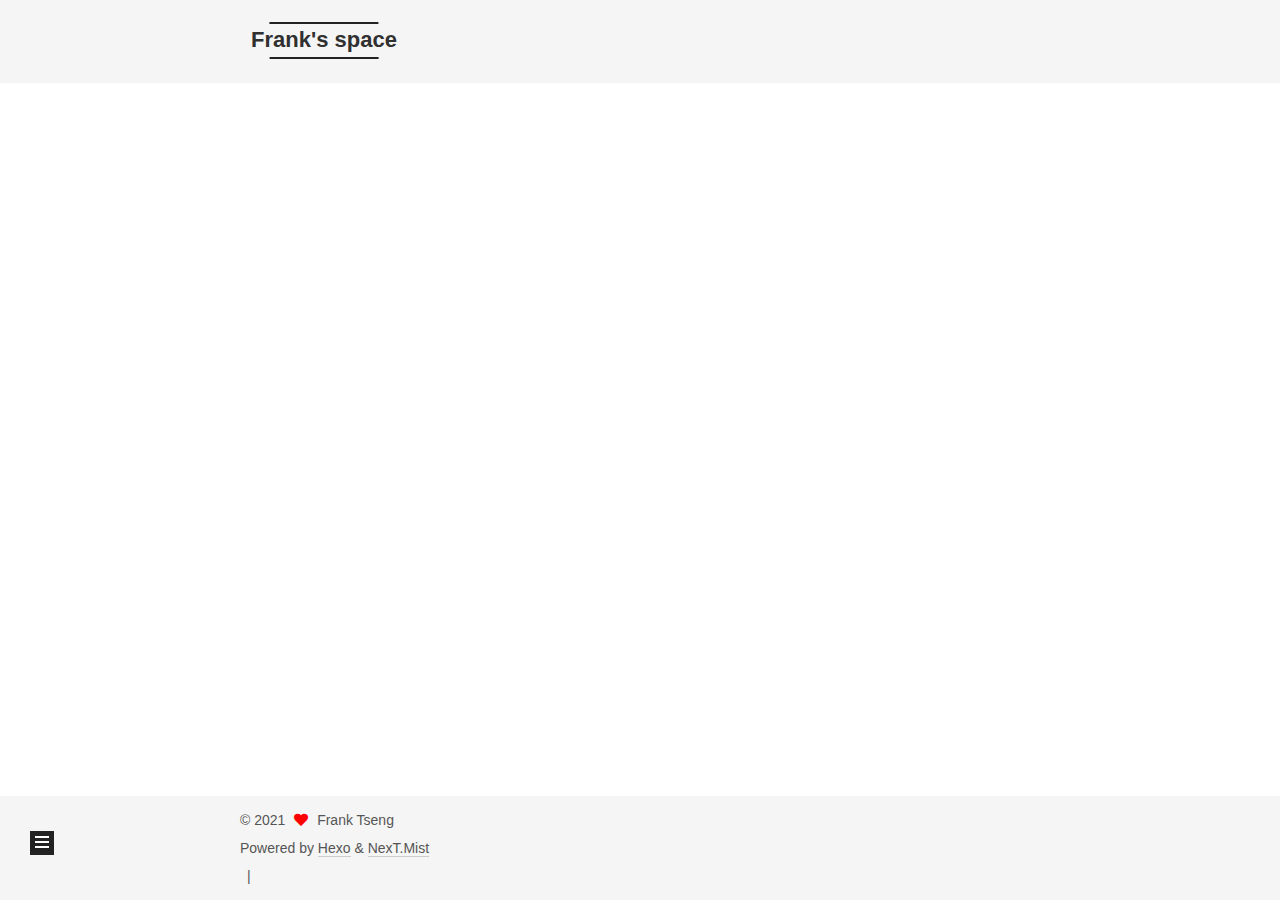
==== archives/index.html @ 92c9e151 "Site updated: 2021-04-05 23:07:37" ====
<!DOCTYPE html>
<html lang="en">
<head>
  <meta charset="UTF-8">
<meta name="viewport" content="width=device-width, initial-scale=1, maximum-scale=2">
<meta name="theme-color" content="#222">
<meta name="generator" content="Hexo 5.4.0">
  <link rel="apple-touch-icon" sizes="180x180" href="/images/apple-touch-icon-next.png">
  <link rel="icon" type="image/png" sizes="32x32" href="/images/favicon-32x32-next.png">
  <link rel="icon" type="image/png" sizes="16x16" href="/images/favicon-16x16-next.png">
  <link rel="mask-icon" href="/images/logo.svg" color="#222">

<link rel="stylesheet" href="/css/main.css">


<link rel="stylesheet" href="/lib/font-awesome/css/all.min.css">

<script id="hexo-configurations">
    var NexT = window.NexT || {};
    var CONFIG = {"hostname":"example.com","root":"/","scheme":"Mist","version":"7.8.0","exturl":false,"sidebar":{"position":"left","display":"post","padding":18,"offset":12,"onmobile":false},"copycode":{"enable":false,"show_result":false,"style":null},"back2top":{"enable":true,"sidebar":false,"scrollpercent":false},"bookmark":{"enable":false,"color":"#222","save":"auto"},"fancybox":false,"mediumzoom":false,"lazyload":false,"pangu":false,"comments":{"style":"tabs","active":true,"storage":true,"lazyload":false,"nav":null},"algolia":{"hits":{"per_page":10},"labels":{"input_placeholder":"Search for Posts","hits_empty":"We didn't find any results for the search: ${query}","hits_stats":"${hits} results found in ${time} ms"}},"localsearch":{"enable":true,"trigger":"auto","top_n_per_article":1,"unescape":false,"preload":false},"motion":{"enable":true,"async":false,"transition":{"post_block":"fadeIn","post_header":"slideDownIn","post_body":"slideDownIn","coll_header":"slideLeftIn","sidebar":"slideUpIn"}},"path":"search.xml"};
  </script>

  <meta property="og:type" content="website">
<meta property="og:title" content="Frank&#39;s space">
<meta property="og:url" content="http://example.com/archives/index.html">
<meta property="og:site_name" content="Frank&#39;s space">
<meta property="og:locale" content="en_US">
<meta property="article:author" content="Frank Tseng">
<meta name="twitter:card" content="summary">

<link rel="canonical" href="http://example.com/archives/">


<script id="page-configurations">
  // https://hexo.io/docs/variables.html
  CONFIG.page = {
    sidebar: "",
    isHome : false,
    isPost : false,
    lang   : 'en'
  };
</script>

  <title>Archive | Frank's space</title>
  






  <noscript>
  <style>
  .use-motion .brand,
  .use-motion .menu-item,
  .sidebar-inner,
  .use-motion .post-block,
  .use-motion .pagination,
  .use-motion .comments,
  .use-motion .post-header,
  .use-motion .post-body,
  .use-motion .collection-header { opacity: initial; }

  .use-motion .site-title,
  .use-motion .site-subtitle {
    opacity: initial;
    top: initial;
  }

  .use-motion .logo-line-before i { left: initial; }
  .use-motion .logo-line-after i { right: initial; }
  </style>
</noscript>

</head>

<body itemscope itemtype="http://schema.org/WebPage">
  <div class="container use-motion">
    <div class="headband"></div>

    <header class="header" itemscope itemtype="http://schema.org/WPHeader">
      <div class="header-inner"><div class="site-brand-container">
  <div class="site-nav-toggle">
    <div class="toggle" aria-label="Toggle navigation bar">
      <span class="toggle-line toggle-line-first"></span>
      <span class="toggle-line toggle-line-middle"></span>
      <span class="toggle-line toggle-line-last"></span>
    </div>
  </div>

  <div class="site-meta">

    <a href="/" class="brand" rel="start">
      <span class="logo-line-before"><i></i></span>
      <h1 class="site-title">Frank's space</h1>
      <span class="logo-line-after"><i></i></span>
    </a>
  </div>

  <div class="site-nav-right">
    <div class="toggle popup-trigger">
        <i class="fa fa-search fa-fw fa-lg"></i>
    </div>
  </div>
</div>




<nav class="site-nav">
  <ul id="menu" class="main-menu menu">
        <li class="menu-item menu-item-home">

    <a href="/" rel="section"><i class="fa fa-home fa-fw"></i>Home</a>

  </li>
        <li class="menu-item menu-item-about">

    <a href="/about/" rel="section"><i class="fa fa-user fa-fw"></i>About</a>

  </li>
        <li class="menu-item menu-item-tags">

    <a href="/tags/" rel="section"><i class="fa fa-tags fa-fw"></i>Tags</a>

  </li>
        <li class="menu-item menu-item-categories">

    <a href="/categories/" rel="section"><i class="fa fa-th fa-fw"></i>Categories</a>

  </li>
        <li class="menu-item menu-item-archives">

    <a href="/archives/" rel="section"><i class="fa fa-archive fa-fw"></i>Archives</a>

  </li>
      <li class="menu-item menu-item-search">
        <a role="button" class="popup-trigger"><i class="fa fa-search fa-fw"></i>Search
        </a>
      </li>
  </ul>
</nav>



  <div class="search-pop-overlay">
    <div class="popup search-popup">
        <div class="search-header">
  <span class="search-icon">
    <i class="fa fa-search"></i>
  </span>
  <div class="search-input-container">
    <input autocomplete="off" autocapitalize="off"
           placeholder="Searching..." spellcheck="false"
           type="search" class="search-input">
  </div>
  <span class="popup-btn-close">
    <i class="fa fa-times-circle"></i>
  </span>
</div>
<div id="search-result">
  <div id="no-result">
    <i class="fa fa-spinner fa-pulse fa-5x fa-fw"></i>
  </div>
</div>

    </div>
  </div>

</div>
    </header>

    
  <div class="back-to-top">
    <i class="fa fa-arrow-up"></i>
    <span>0%</span>
  </div>


    <main class="main">
      <div class="main-inner">
        <div class="content-wrap">
          

          <div class="content archive">
            

  
  
  
  <div class="post-block">
    <div class="posts-collapse">
      <div class="collection-title">
        <span class="collection-header">Um..! 1 post. Keep on posting.</span>
      </div>

      
    <div class="collection-year">
      <span class="collection-header">2021</span>
    </div>

  <article itemscope itemtype="http://schema.org/Article">
    <header class="post-header">

      <div class="post-meta">
        <time itemprop="dateCreated"
              datetime="2021-04-03T23:40:06+08:00"
              content="2021-04-03">
          04-03
        </time>
      </div>

      <div class="post-title">
          <a class="post-title-link" href="/2021/04/03/hello-world/" itemprop="url">
            <span itemprop="name">Hello World</span>
          </a>
      </div>

    </header>
  </article>


    </div>
  </div>
  
  
  

  



          </div>
          

<script>
  window.addEventListener('tabs:register', () => {
    let { activeClass } = CONFIG.comments;
    if (CONFIG.comments.storage) {
      activeClass = localStorage.getItem('comments_active') || activeClass;
    }
    if (activeClass) {
      let activeTab = document.querySelector(`a[href="#comment-${activeClass}"]`);
      if (activeTab) {
        activeTab.click();
      }
    }
  });
  if (CONFIG.comments.storage) {
    window.addEventListener('tabs:click', event => {
      if (!event.target.matches('.tabs-comment .tab-content .tab-pane')) return;
      let commentClass = event.target.classList[1];
      localStorage.setItem('comments_active', commentClass);
    });
  }
</script>

        </div>
          
  
  <div class="toggle sidebar-toggle">
    <span class="toggle-line toggle-line-first"></span>
    <span class="toggle-line toggle-line-middle"></span>
    <span class="toggle-line toggle-line-last"></span>
  </div>

  <aside class="sidebar">
    <div class="sidebar-inner">

      <ul class="sidebar-nav motion-element">
        <li class="sidebar-nav-toc">
          Table of Contents
        </li>
        <li class="sidebar-nav-overview">
          Overview
        </li>
      </ul>

      <!--noindex-->
      <div class="post-toc-wrap sidebar-panel">
      </div>
      <!--/noindex-->

      <div class="site-overview-wrap sidebar-panel">
        <div class="site-author motion-element" itemprop="author" itemscope itemtype="http://schema.org/Person">
  <p class="site-author-name" itemprop="name">Frank Tseng</p>
  <div class="site-description" itemprop="description"></div>
</div>
<div class="site-state-wrap motion-element">
  <nav class="site-state">
      <div class="site-state-item site-state-posts">
          <a href="/archives/">
        
          <span class="site-state-item-count">1</span>
          <span class="site-state-item-name">posts</span>
        </a>
      </div>
      <div class="site-state-item site-state-categories">
        <span class="site-state-item-count">1</span>
        <span class="site-state-item-name">categories</span>
      </div>
      <div class="site-state-item site-state-tags">
        <span class="site-state-item-count">1</span>
        <span class="site-state-item-name">tags</span>
      </div>
  </nav>
</div>
  <div class="links-of-author motion-element">
      <span class="links-of-author-item">
        <a href="https://github.com/zengmengfan" title="GitHub → https:&#x2F;&#x2F;github.com&#x2F;zengmengfan" rel="noopener" target="_blank"><i class="fab fa-github fa-fw"></i>GitHub</a>
      </span>
      <span class="links-of-author-item">
        <a href="mailto:zengmengfan@gmail.com" title="E-Mail → mailto:zengmengfan@gmail.com" rel="noopener" target="_blank"><i class="fa fa-envelope fa-fw"></i>E-Mail</a>
      </span>
  </div>



      </div>

    </div>
  </aside>
  <div id="sidebar-dimmer"></div>


      </div>
    </main>

    <footer class="footer">
      <div class="footer-inner">
        

        

<div class="copyright">
  
  &copy; 
  <span itemprop="copyrightYear">2021</span>
  <span class="with-love">
    <i class="fa fa-heart"></i>
  </span>
  <span class="author" itemprop="copyrightHolder">Frank Tseng</span>
</div>
  <div class="powered-by">Powered by <a href="https://hexo.io/" class="theme-link" rel="noopener" target="_blank">Hexo</a> & <a href="https://mist.theme-next.org/" class="theme-link" rel="noopener" target="_blank">NexT.Mist</a>
  </div>

        
<div class="busuanzi-count">
  <script async src="https://busuanzi.ibruce.info/busuanzi/2.3/busuanzi.pure.mini.js"></script>
    <span class="post-meta-item" id="busuanzi_container_site_uv" style="display: none;">
      <span class="post-meta-item-icon">
        <i class="fa fa-user"></i>
      </span>
      <span class="site-uv" title="Total Visitors">
        <span id="busuanzi_value_site_uv"></span>
      </span>
    </span>
    <span class="post-meta-divider">|</span>
    <span class="post-meta-item" id="busuanzi_container_site_pv" style="display: none;">
      <span class="post-meta-item-icon">
        <i class="fa fa-eye"></i>
      </span>
      <span class="site-pv" title="Total Views">
        <span id="busuanzi_value_site_pv"></span>
      </span>
    </span>
</div>








      </div>
    </footer>
  </div>

  
  <script src="/lib/anime.min.js"></script>
  <script src="/lib/velocity/velocity.min.js"></script>
  <script src="/lib/velocity/velocity.ui.min.js"></script>

<script src="/js/utils.js"></script>

<script src="/js/motion.js"></script>


<script src="/js/schemes/muse.js"></script>


<script src="/js/next-boot.js"></script>




  




  
<script src="/js/local-search.js"></script>













  

  


</body>
</html>
---- css/main.css ----
:root {
  --body-bg-color: #fff;
  --content-bg-color: #f5f5f5;
  --card-bg-color: #f5f5f5;
  --text-color: #555;
  --blockquote-color: #666;
  --link-color: #555;
  --link-hover-color: #222;
  --brand-color: #222;
  --brand-hover-color: #222;
  --table-row-odd-bg-color: #f9f9f9;
  --table-row-hover-bg-color: #f5f5f5;
  --menu-item-bg-color: #ddd;
  --btn-default-bg: transparent;
  --btn-default-color: var(--link-color);
  --btn-default-border-color: var(--link-color);
  --btn-default-hover-bg: transparent;
  --btn-default-hover-color: var(--link-hover-color);
  --btn-default-hover-border-color: var(--link-hover-color);
}
html {
  line-height: 1.15; /* 1 */
  -webkit-text-size-adjust: 100%; /* 2 */
}
body {
  margin: 0;
}
main {
  display: block;
}
h1 {
  font-size: 2em;
  margin: 0.67em 0;
}
hr {
  box-sizing: content-box; /* 1 */
  height: 0; /* 1 */
  overflow: visible; /* 2 */
}
pre {
  font-family: monospace, monospace; /* 1 */
  font-size: 1em; /* 2 */
}
a {
  background: transparent;
}
abbr[title] {
  border-bottom: none; /* 1 */
  text-decoration: underline; /* 2 */
  text-decoration: underline dotted; /* 2 */
}
b,
strong {
  font-weight: bolder;
}
code,
kbd,
samp {
  font-family: monospace, monospace; /* 1 */
  font-size: 1em; /* 2 */
}
small {
  font-size: 80%;
}
sub,
sup {
  font-size: 75%;
  line-height: 0;
  position: relative;
  vertical-align: baseline;
}
sub {
  bottom: -0.25em;
}
sup {
  top: -0.5em;
}
img {
  border-style: none;
}
button,
input,
optgroup,
select,
textarea {
  font-family: inherit; /* 1 */
  font-size: 100%; /* 1 */
  line-height: 1.15; /* 1 */
  margin: 0; /* 2 */
}
button,
input {
/* 1 */
  overflow: visible;
}
button,
select {
/* 1 */
  text-transform: none;
}
button,
[type='button'],
[type='reset'],
[type='submit'] {
  -webkit-appearance: button;
}
button::-moz-focus-inner,
[type='button']::-moz-focus-inner,
[type='reset']::-moz-focus-inner,
[type='submit']::-moz-focus-inner {
  border-style: none;
  padding: 0;
}
button:-moz-focusring,
[type='button']:-moz-focusring,
[type='reset']:-moz-focusring,
[type='submit']:-moz-focusring {
  outline: 1px dotted ButtonText;
}
fieldset {
  padding: 0.35em 0.75em 0.625em;
}
legend {
  box-sizing: border-box; /* 1 */
  color: inherit; /* 2 */
  display: table; /* 1 */
  max-width: 100%; /* 1 */
  padding: 0; /* 3 */
  white-space: normal; /* 1 */
}
progress {
  vertical-align: baseline;
}
textarea {
  overflow: auto;
}
[type='checkbox'],
[type='radio'] {
  box-sizing: border-box; /* 1 */
  padding: 0; /* 2 */
}
[type='number']::-webkit-inner-spin-button,
[type='number']::-webkit-outer-spin-button {
  height: auto;
}
[type='search'] {
  outline-offset: -2px; /* 2 */
  -webkit-appearance: textfield; /* 1 */
}
[type='search']::-webkit-search-decoration {
  -webkit-appearance: none;
}
::-webkit-file-upload-button {
  font: inherit; /* 2 */
  -webkit-appearance: button; /* 1 */
}
details {
  display: block;
}
summary {
  display: list-item;
}
template {
  display: none;
}
[hidden] {
  display: none;
}
::selection {
  background: #262a30;
  color: #eee;
}
html,
body {
  height: 100%;
}
body {
  background: var(--body-bg-color);
  color: var(--text-color);
  font-family: 'Lato', "PingFang SC", "Microsoft YaHei", sans-serif;
  font-size: 1em;
  line-height: 2;
}
@media (max-width: 991px) {
  body {
    padding-left: 0 !important;
    padding-right: 0 !important;
  }
}
h1,
h2,
h3,
h4,
h5,
h6 {
  font-family: 'Lato', "PingFang SC", "Microsoft YaHei", sans-serif;
  font-weight: bold;
  line-height: 1.5;
  margin: 20px 0 15px;
}
h1 {
  font-size: 1.5em;
}
h2 {
  font-size: 1.375em;
}
h3 {
  font-size: 1.25em;
}
h4 {
  font-size: 1.125em;
}
h5 {
  font-size: 1em;
}
h6 {
  font-size: 0.875em;
}
p {
  margin: 0 0 20px 0;
}
a,
span.exturl {
  border-bottom: 1px solid #ccc;
  color: var(--link-color);
  outline: 0;
  text-decoration: none;
  overflow-wrap: break-word;
  word-wrap: break-word;
  cursor: pointer;
}
a:hover,
span.exturl:hover {
  border-bottom-color: var(--link-hover-color);
  color: var(--link-hover-color);
}
iframe,
img,
video {
  display: block;
  margin-left: auto;
  margin-right: auto;
  max-width: 100%;
}
hr {
  background-image: repeating-linear-gradient(-45deg, #ddd, #ddd 4px, transparent 4px, transparent 8px);
  border: 0;
  height: 3px;
  margin: 40px 0;
}
blockquote {
  border-left: 4px solid #ddd;
  color: var(--blockquote-color);
  margin: 0;
  padding: 0 15px;
}
blockquote cite::before {
  content: '-';
  padding: 0 5px;
}
dt {
  font-weight: bold;
}
dd {
  margin: 0;
  padding: 0;
}
kbd {
  background-color: #f5f5f5;
  background-image: linear-gradient(#eee, #fff, #eee);
  border: 1px solid #ccc;
  border-radius: 0.2em;
  box-shadow: 0.1em 0.1em 0.2em rgba(0,0,0,0.1);
  color: #555;
  font-family: inherit;
  padding: 0.1em 0.3em;
  white-space: nowrap;
}
.table-container {
  overflow: auto;
}
table {
  border-collapse: collapse;
  border-spacing: 0;
  font-size: 0.875em;
  margin: 0 0 20px 0;
  width: 100%;
}
tbody tr:nth-of-type(odd) {
  background: var(--table-row-odd-bg-color);
}
tbody tr:hover {
  background: var(--table-row-hover-bg-color);
}
caption,
th,
td {
  font-weight: normal;
  padding: 8px;
  vertical-align: middle;
}
th,
td {
  border: 1px solid #ddd;
  border-bottom: 3px solid #ddd;
}
th {
  font-weight: 700;
  padding-bottom: 10px;
}
td {
  border-bottom-width: 1px;
}
.btn {
  background: var(--btn-default-bg);
  border: 2px solid var(--btn-default-border-color);
  border-radius: 0;
  color: var(--btn-default-color);
  display: inline-block;
  font-size: 0.875em;
  line-height: 2;
  padding: 0 20px;
  text-decoration: none;
  transition-property: background-color;
  transition-delay: 0s;
  transition-duration: 0.2s;
  transition-timing-function: ease-in-out;
}
.btn:hover {
  background: var(--btn-default-hover-bg);
  border-color: var(--btn-default-hover-border-color);
  color: var(--btn-default-hover-color);
}
.btn + .btn {
  margin: 0 0 8px 8px;
}
.btn .fa-fw {
  text-align: left;
  width: 1.285714285714286em;
}
.toggle {
  line-height: 0;
}
.toggle .toggle-line {
  background: #fff;
  display: inline-block;
  height: 2px;
  left: 0;
  position: relative;
  top: 0;
  transition: all 0.4s;
  vertical-align: top;
  width: 100%;
}
.toggle .toggle-line:not(:first-child) {
  margin-top: 3px;
}
.toggle.toggle-arrow .toggle-line-first {
  left: 50%;
  top: 2px;
  transform: rotate(45deg);
  width: 50%;
}
.toggle.toggle-arrow .toggle-line-middle {
  left: 2px;
  width: 90%;
}
.toggle.toggle-arrow .toggle-line-last {
  left: 50%;
  top: -2px;
  transform: rotate(-45deg);
  width: 50%;
}
.toggle.toggle-close .toggle-line-first {
  transform: rotate(-45deg);
  top: 5px;
}
.toggle.toggle-close .toggle-line-middle {
  opacity: 0;
}
.toggle.toggle-close .toggle-line-last {
  transform: rotate(45deg);
  top: -5px;
}
.highlight,
pre {
  background: #f7f7f7;
  color: #4d4d4c;
  line-height: 1.6;
  margin: 0 auto 20px;
}
pre,
code {
  font-family: consolas, Menlo, monospace, "PingFang SC", "Microsoft YaHei";
}
code {
  background: #eee;
  border-radius: 3px;
  color: #555;
  padding: 2px 4px;
  overflow-wrap: break-word;
  word-wrap: break-word;
}
.highlight *::selection {
  background: #d6d6d6;
}
.highlight pre {
  border: 0;
  margin: 0;
  padding: 10px 0;
}
.highlight table {
  border: 0;
  margin: 0;
  width: auto;
}
.highlight td {
  border: 0;
  padding: 0;
}
.highlight figcaption {
  background: #eff2f3;
  color: #4d4d4c;
  display: flex;
  font-size: 0.875em;
  justify-content: space-between;
  line-height: 1.2;
  padding: 0.5em;
}
.highlight figcaption a {
  color: #4d4d4c;
}
.highlight figcaption a:hover {
  border-bottom-color: #4d4d4c;
}
.highlight .gutter {
  -moz-user-select: none;
  -ms-user-select: none;
  -webkit-user-select: none;
  user-select: none;
}
.highlight .gutter pre {
  background: #eff2f3;
  color: #869194;
  padding-left: 10px;
  padding-right: 10px;
  text-align: right;
}
.highlight .code pre {
  background: #f7f7f7;
  padding-left: 10px;
  width: 100%;
}
.gist table {
  width: auto;
}
.gist table td {
  border: 0;
}
pre {
  overflow: auto;
  padding: 10px;
}
pre code {
  background: none;
  color: #4d4d4c;
  font-size: 0.875em;
  padding: 0;
  text-shadow: none;
}
pre .deletion {
  background: #fdd;
}
pre .addition {
  background: #dfd;
}
pre .meta {
  color: #eab700;
  -moz-user-select: none;
  -ms-user-select: none;
  -webkit-user-select: none;
  user-select: none;
}
pre .comment {
  color: #8e908c;
}
pre .variable,
pre .attribute,
pre .tag,
pre .name,
pre .regexp,
pre .ruby .constant,
pre .xml .tag .title,
pre .xml .pi,
pre .xml .doctype,
pre .html .doctype,
pre .css .id,
pre .css .class,
pre .css .pseudo {
  color: #c82829;
}
pre .number,
pre .preprocessor,
pre .built_in,
pre .builtin-name,
pre .literal,
pre .params,
pre .constant,
pre .command {
  color: #f5871f;
}
pre .ruby .class .title,
pre .css .rules .attribute,
pre .string,
pre .symbol,
pre .value,
pre .inheritance,
pre .header,
pre .ruby .symbol,
pre .xml .cdata,
pre .special,
pre .formula {
  color: #718c00;
}
pre .title,
pre .css .hexcolor {
  color: #3e999f;
}
pre .function,
pre .python .decorator,
pre .python .title,
pre .ruby .function .title,
pre .ruby .title .keyword,
pre .perl .sub,
pre .javascript .title,
pre .coffeescript .title {
  color: #4271ae;
}
pre .keyword,
pre .javascript .function {
  color: #8959a8;
}
.blockquote-center {
  border-left: none;
  margin: 40px 0;
  padding: 0;
  position: relative;
  text-align: center;
}
.blockquote-center .fa {
  display: block;
  opacity: 0.6;
  position: absolute;
  width: 100%;
}
.blockquote-center .fa-quote-left {
  border-top: 1px solid #ccc;
  text-align: left;
  top: -20px;
}
.blockquote-center .fa-quote-right {
  border-bottom: 1px solid #ccc;
  text-align: right;
  bottom: -20px;
}
.blockquote-center p,
.blockquote-center div {
  text-align: center;
}
.post-body .group-picture img {
  margin: 0 auto;
  padding: 0 3px;
}
.group-picture-row {
  margin-bottom: 6px;
  overflow: hidden;
}
.group-picture-column {
  float: left;
  margin-bottom: 10px;
}
.post-body .label {
  color: #555;
  display: inline;
  padding: 0 2px;
}
.post-body .label.default {
  background: #f0f0f0;
}
.post-body .label.primary {
  background: #efe6f7;
}
.post-body .label.info {
  background: #e5f2f8;
}
.post-body .label.success {
  background: #e7f4e9;
}
.post-body .label.warning {
  background: #fcf6e1;
}
.post-body .label.danger {
  background: #fae8eb;
}
.post-body .tabs {
  margin-bottom: 20px;
}
.post-body .tabs,
.tabs-comment {
  display: block;
  padding-top: 10px;
  position: relative;
}
.post-body .tabs ul.nav-tabs,
.tabs-comment ul.nav-tabs {
  display: flex;
  flex-wrap: wrap;
  margin: 0;
  margin-bottom: -1px;
  padding: 0;
}
@media (max-width: 413px) {
  .post-body .tabs ul.nav-tabs,
  .tabs-comment ul.nav-tabs {
    display: block;
    margin-bottom: 5px;
  }
}
.post-body .tabs ul.nav-tabs li.tab,
.tabs-comment ul.nav-tabs li.tab {
  border-bottom: 1px solid #ddd;
  border-left: 1px solid transparent;
  border-right: 1px solid transparent;
  border-top: 3px solid transparent;
  flex-grow: 1;
  list-style-type: none;
  border-radius: 0 0 0 0;
}
@media (max-width: 413px) {
  .post-body .tabs ul.nav-tabs li.tab,
  .tabs-comment ul.nav-tabs li.tab {
    border-bottom: 1px solid transparent;
    border-left: 3px solid transparent;
    border-right: 1px solid transparent;
    border-top: 1px solid transparent;
  }
}
@media (max-width: 413px) {
  .post-body .tabs ul.nav-tabs li.tab,
  .tabs-comment ul.nav-tabs li.tab {
    border-radius: 0;
  }
}
.post-body .tabs ul.nav-tabs li.tab a,
.tabs-comment ul.nav-tabs li.tab a {
  border-bottom: initial;
  display: block;
  line-height: 1.8;
  outline: 0;
  padding: 0.25em 0.75em;
  text-align: center;
  transition-delay: 0s;
  transition-duration: 0.2s;
  transition-timing-function: ease-out;
}
.post-body .tabs ul.nav-tabs li.tab a i,
.tabs-comment ul.nav-tabs li.tab a i {
  width: 1.285714285714286em;
}
.post-body .tabs ul.nav-tabs li.tab.active,
.tabs-comment ul.nav-tabs li.tab.active {
  border-bottom: 1px solid transparent;
  border-left: 1px solid #ddd;
  border-right: 1px solid #ddd;
  border-top: 3px solid #fc6423;
}
@media (max-width: 413px) {
  .post-body .tabs ul.nav-tabs li.tab.active,
  .tabs-comment ul.nav-tabs li.tab.active {
    border-bottom: 1px solid #ddd;
    border-left: 3px solid #fc6423;
    border-right: 1px solid #ddd;
    border-top: 1px solid #ddd;
  }
}
.post-body .tabs ul.nav-tabs li.tab.active a,
.tabs-comment ul.nav-tabs li.tab.active a {
  color: var(--link-color);
  cursor: default;
}
.post-body .tabs .tab-content .tab-pane,
.tabs-comment .tab-content .tab-pane {
  border: 1px solid #ddd;
  border-top: 0;
  padding: 20px 20px 0 20px;
  border-radius: 0;
}
.post-body .tabs .tab-content .tab-pane:not(.active),
.tabs-comment .tab-content .tab-pane:not(.active) {
  display: none;
}
.post-body .tabs .tab-content .tab-pane.active,
.tabs-comment .tab-content .tab-pane.active {
  display: block;
}
.post-body .tabs .tab-content .tab-pane.active:nth-of-type(1),
.tabs-comment .tab-content .tab-pane.active:nth-of-type(1) {
  border-radius: 0 0 0 0;
}
@media (max-width: 413px) {
  .post-body .tabs .tab-content .tab-pane.active:nth-of-type(1),
  .tabs-comment .tab-content .tab-pane.active:nth-of-type(1) {
    border-radius: 0;
  }
}
.post-body .note {
  border-radius: 3px;
  margin-bottom: 20px;
  padding: 1em;
  position: relative;
  border: 1px solid #eee;
  border-left-width: 5px;
}
.post-body .note h2,
.post-body .note h3,
.post-body .note h4,
.post-body .note h5,
.post-body .note h6 {
  margin-top: 0;
  border-bottom: initial;
  margin-bottom: 0;
  padding-top: 0;
}
.post-body .note p:first-child,
.post-body .note ul:first-child,
.post-body .note ol:first-child,
.post-body .note table:first-child,
.post-body .note pre:first-child,
.post-body .note blockquote:first-child,
.post-body .note img:first-child {
  margin-top: 0;
}
.post-body .note p:last-child,
.post-body .note ul:last-child,
.post-body .note ol:last-child,
.post-body .note table:last-child,
.post-body .note pre:last-child,
.post-body .note blockquote:last-child,
.post-body .note img:last-child {
  margin-bottom: 0;
}
.post-body .note.default {
  border-left-color: #777;
}
.post-body .note.default h2,
.post-body .note.default h3,
.post-body .note.default h4,
.post-body .note.default h5,
.post-body .note.default h6 {
  color: #777;
}
.post-body .note.primary {
  border-left-color: #6f42c1;
}
.post-body .note.primary h2,
.post-body .note.primary h3,
.post-body .note.primary h4,
.post-body .note.primary h5,
.post-body .note.primary h6 {
  color: #6f42c1;
}
.post-body .note.info {
  border-left-color: #428bca;
}
.post-body .note.info h2,
.post-body .note.info h3,
.post-body .note.info h4,
.post-body .note.info h5,
.post-body .note.info h6 {
  color: #428bca;
}
.post-body .note.success {
  border-left-color: #5cb85c;
}
.post-body .note.success h2,
.post-body .note.success h3,
.post-body .note.success h4,
.post-body .note.success h5,
.post-body .note.success h6 {
  color: #5cb85c;
}
.post-body .note.warning {
  border-left-color: #f0ad4e;
}
.post-body .note.warning h2,
.post-body .note.warning h3,
.post-body .note.warning h4,
.post-body .note.warning h5,
.post-body .note.warning h6 {
  color: #f0ad4e;
}
.post-body .note.danger {
  border-left-color: #d9534f;
}
.post-body .note.danger h2,
.post-body .note.danger h3,
.post-body .note.danger h4,
.post-body .note.danger h5,
.post-body .note.danger h6 {
  color: #d9534f;
}
.pagination .prev,
.pagination .next,
.pagination .page-number,
.pagination .space {
  display: inline-block;
  margin: 0 10px;
  padding: 0 11px;
  position: relative;
  top: -1px;
}
@media (max-width: 767px) {
  .pagination .prev,
  .pagination .next,
  .pagination .page-number,
  .pagination .space {
    margin: 0 5px;
  }
}
.pagination {
  border-top: 1px solid #eee;
  margin: 120px 0 0;
  text-align: center;
}
.pagination .prev,
.pagination .next,
.pagination .page-number {
  border-bottom: 0;
  border-top: 1px solid #eee;
  transition-property: border-color;
  transition-delay: 0s;
  transition-duration: 0.2s;
  transition-timing-function: ease-in-out;
}
.pagination .prev:hover,
.pagination .next:hover,
.pagination .page-number:hover {
  border-top-color: #222;
}
.pagination .space {
  margin: 0;
  padding: 0;
}
.pagination .prev {
  margin-left: 0;
}
.pagination .next {
  margin-right: 0;
}
.pagination .page-number.current {
  background: #ccc;
  border-top-color: #ccc;
  color: #fff;
}
@media (max-width: 767px) {
  .pagination {
    border-top: none;
  }
  .pagination .prev,
  .pagination .next,
  .pagination .page-number {
    border-bottom: 1px solid #eee;
    border-top: 0;
    margin-bottom: 10px;
    padding: 0 10px;
  }
  .pagination .prev:hover,
  .pagination .next:hover,
  .pagination .page-number:hover {
    border-bottom-color: #222;
  }
}
.comments {
  margin-top: 60px;
  overflow: hidden;
}
.comment-button-group {
  display: flex;
  flex-wrap: wrap-reverse;
  justify-content: center;
  margin: 1em 0;
}
.comment-button-group .comment-button {
  margin: 0.1em 0.2em;
}
.comment-button-group .comment-button.active {
  background: var(--btn-default-hover-bg);
  border-color: var(--btn-default-hover-border-color);
  color: var(--btn-default-hover-color);
}
.comment-position {
  display: none;
}
.comment-position.active {
  display: block;
}
.tabs-comment {
  background: var(--content-bg-color);
  margin-top: 4em;
  padding-top: 0;
}
.tabs-comment .comments {
  border: 0;
  box-shadow: none;
  margin-top: 0;
  padding-top: 0;
}
.container {
  min-height: 100%;
  position: relative;
}
.main-inner {
  margin: 0 auto;
  width: 700px;
}
@media (min-width: 1200px) {
  .main-inner {
    width: 800px;
  }
}
@media (min-width: 1600px) {
  .main-inner {
    width: 900px;
  }
}
@media (max-width: 767px) {
  .content-wrap {
    padding: 0 20px;
  }
}
.header {
  background: transparent;
}
.header-inner {
  margin: 0 auto;
  width: 700px;
}
@media (min-width: 1200px) {
  .header-inner {
    width: 800px;
  }
}
@media (min-width: 1600px) {
  .header-inner {
    width: 900px;
  }
}
.site-brand-container {
  display: flex;
  flex-shrink: 0;
  padding: 0 10px;
}
.headband {
  background: #222;
  height: 3px;
}
.site-meta {
  flex-grow: 1;
  text-align: left;
}
@media (max-width: 767px) {
  .site-meta {
    text-align: center;
  }
}
.brand {
  border-bottom: none;
  color: var(--brand-color);
  display: inline-block;
  line-height: 1.375em;
  padding: 0 40px;
  position: relative;
}
.brand:hover {
  color: var(--brand-hover-color);
}
.site-title {
  font-family: 'Lato', "PingFang SC", "Microsoft YaHei", sans-serif;
  font-size: 1.375em;
  font-weight: normal;
  margin: 0;
}
.site-subtitle {
  color: #999;
  font-size: 0.8125em;
  margin: 10px 0;
}
.use-motion .brand {
  opacity: 0;
}
.use-motion .site-title,
.use-motion .site-subtitle,
.use-motion .custom-logo-image {
  opacity: 0;
  position: relative;
  top: -10px;
}
.site-nav-toggle,
.site-nav-right {
  display: none;
}
@media (max-width: 767px) {
  .site-nav-toggle,
  .site-nav-right {
    display: flex;
    flex-direction: column;
    justify-content: center;
  }
}
.site-nav-toggle .toggle,
.site-nav-right .toggle {
  color: var(--text-color);
  padding: 10px;
  width: 22px;
}
.site-nav-toggle .toggle .toggle-line,
.site-nav-right .toggle .toggle-line {
  background: var(--text-color);
  border-radius: 1px;
}
.site-nav {
  display: block;
}
@media (max-width: 767px) {
  .site-nav {
    clear: both;
    display: none;
  }
}
.site-nav.site-nav-on {
  display: block;
}
.menu {
  margin-top: 20px;
  padding-left: 0;
  text-align: center;
}
.menu-item {
  display: inline-block;
  list-style: none;
  margin: 0 10px;
}
@media (max-width: 767px) {
  .menu-item {
    display: block;
    margin-top: 10px;
  }
  .menu-item.menu-item-search {
    display: none;
  }
}
.menu-item a,
.menu-item span.exturl {
  border-bottom: 0;
  display: block;
  font-size: 0.8125em;
  transition-property: border-color;
  transition-delay: 0s;
  transition-duration: 0.2s;
  transition-timing-function: ease-in-out;
}
@media (hover: none) {
  .menu-item a:hover,
  .menu-item span.exturl:hover {
    border-bottom-color: transparent !important;
  }
}
.menu-item .fa,
.menu-item .fab,
.menu-item .far,
.menu-item .fas {
  margin-right: 8px;
}
.menu-item .badge {
  display: inline-block;
  font-weight: bold;
  line-height: 1;
  margin-left: 0.35em;
  margin-top: 0.35em;
  text-align: center;
  white-space: nowrap;
}
@media (max-width: 767px) {
  .menu-item .badge {
    float: right;
    margin-left: 0;
  }
}
.menu-item-active a,
.menu .menu-item a:hover,
.menu .menu-item span.exturl:hover {
  background: var(--menu-item-bg-color);
}
.use-motion .menu-item {
  opacity: 0;
}
.sidebar {
  background: #222;
  bottom: 0;
  box-shadow: inset 0 2px 6px #000;
  position: fixed;
  top: 0;
}
@media (max-width: 991px) {
  .sidebar {
    display: none;
  }
}
.sidebar-inner {
  color: #999;
  padding: 18px 10px;
  text-align: center;
}
.cc-license {
  margin-top: 10px;
  text-align: center;
}
.cc-license .cc-opacity {
  border-bottom: none;
  opacity: 0.7;
}
.cc-license .cc-opacity:hover {
  opacity: 0.9;
}
.cc-license img {
  display: inline-block;
}
.site-author-image {
  border: 2px solid #333;
  display: block;
  margin: 0 auto;
  max-width: 96px;
  padding: 2px;
}
.site-author-name {
  color: #f5f5f5;
  font-weight: normal;
  margin: 5px 0 0;
  text-align: center;
}
.site-description {
  color: #999;
  font-size: 1em;
  margin-top: 5px;
  text-align: center;
}
.links-of-author {
  margin-top: 15px;
}
.links-of-author a,
.links-of-author span.exturl {
  border-bottom-color: #555;
  display: inline-block;
  font-size: 0.8125em;
  margin-bottom: 10px;
  margin-right: 10px;
  vertical-align: middle;
}
.links-of-author a::before,
.links-of-author span.exturl::before {
  background: #525506;
  border-radius: 50%;
  content: ' ';
  display: inline-block;
  height: 4px;
  margin-right: 3px;
  vertical-align: middle;
  width: 4px;
}
.sidebar-button {
  margin-top: 15px;
}
.sidebar-button a {
  border: 1px solid #fc6423;
  border-radius: 4px;
  color: #fc6423;
  display: inline-block;
  padding: 0 15px;
}
.sidebar-button a .fa,
.sidebar-button a .fab,
.sidebar-button a .far,
.sidebar-button a .fas {
  margin-right: 5px;
}
.sidebar-button a:hover {
  background: #fc6423;
  border: 1px solid #fc6423;
  color: #fff;
}
.sidebar-button a:hover .fa,
.sidebar-button a:hover .fab,
.sidebar-button a:hover .far,
.sidebar-button a:hover .fas {
  color: #fff;
}
.links-of-blogroll {
  font-size: 0.8125em;
  margin-top: 10px;
}
.links-of-blogroll-title {
  font-size: 0.875em;
  font-weight: 600;
  margin-top: 0;
}
.links-of-blogroll-list {
  list-style: none;
  margin: 0;
  padding: 0;
}
#sidebar-dimmer {
  display: none;
}
@media (max-width: 767px) {
  #sidebar-dimmer {
    background: #000;
    display: block;
    height: 100%;
    left: 100%;
    opacity: 0;
    position: fixed;
    top: 0;
    width: 100%;
    z-index: 1100;
  }
  .sidebar-active + #sidebar-dimmer {
    opacity: 0.7;
    transform: translateX(-100%);
    transition: opacity 0.5s;
  }
}
.sidebar-nav {
  margin: 0;
  padding-bottom: 20px;
  padding-left: 0;
}
.sidebar-nav li {
  border-bottom: 1px solid transparent;
  color: #666;
  cursor: pointer;
  display: inline-block;
  font-size: 0.875em;
}
.sidebar-nav li.sidebar-nav-overview {
  margin-left: 10px;
}
.sidebar-nav li:hover {
  color: #f5f5f5;
}
.sidebar-nav .sidebar-nav-active {
  border-bottom-color: #87daff;
  color: #87daff;
}
.sidebar-nav .sidebar-nav-active:hover {
  color: #87daff;
}
.sidebar-panel {
  display: none;
  overflow-x: hidden;
  overflow-y: auto;
}
.sidebar-panel-active {
  display: block;
}
.sidebar-toggle {
  background: #222;
  bottom: 45px;
  cursor: pointer;
  height: 14px;
  left: 30px;
  padding: 5px;
  position: fixed;
  width: 14px;
  z-index: 1300;
}
@media (max-width: 991px) {
  .sidebar-toggle {
    left: 20px;
    opacity: 0.8;
    display: none;
  }
}
.sidebar-toggle:hover .toggle-line {
  background: #87daff;
}
.post-toc {
  font-size: 0.875em;
}
.post-toc ol {
  list-style: none;
  margin: 0;
  padding: 0 2px 5px 10px;
  text-align: left;
}
.post-toc ol > ol {
  padding-left: 0;
}
.post-toc ol a {
  transition-property: all;
  transition-delay: 0s;
  transition-duration: 0.2s;
  transition-timing-function: ease-in-out;
}
.post-toc .nav-item {
  line-height: 1.8;
  overflow: hidden;
  text-overflow: ellipsis;
  white-space: nowrap;
}
.post-toc .nav .nav-child {
  display: none;
}
.post-toc .nav .active > .nav-child {
  display: block;
}
.post-toc .nav .active-current > .nav-child {
  display: block;
}
.post-toc .nav .active-current > .nav-child > .nav-item {
  display: block;
}
.post-toc .nav .active > a {
  border-bottom-color: #87daff;
  color: #87daff;
}
.post-toc .nav .active-current > a {
  color: #87daff;
}
.post-toc .nav .active-current > a:hover {
  color: #87daff;
}
.site-state {
  display: flex;
  justify-content: center;
  line-height: 1.4;
  margin-top: 10px;
  overflow: hidden;
  text-align: center;
  white-space: nowrap;
}
.site-state-item {
  padding: 0 15px;
}
.site-state-item:not(:first-child) {
  border-left: 1px solid #333;
}
.site-state-item a {
  border-bottom: none;
}
.site-state-item-count {
  display: block;
  font-size: 1.25em;
  font-weight: 600;
  text-align: center;
}
.site-state-item-name {
  color: inherit;
  font-size: 0.875em;
}
.footer {
  color: #999;
  font-size: 0.875em;
  padding: 20px 0;
}
.footer.footer-fixed {
  bottom: 0;
  left: 0;
  position: absolute;
  right: 0;
}
.footer-inner {
  box-sizing: border-box;
  margin: 0 auto;
  text-align: center;
  width: 700px;
}
@media (min-width: 1200px) {
  .footer-inner {
    width: 800px;
  }
}
@media (min-width: 1600px) {
  .footer-inner {
    width: 900px;
  }
}
.languages {
  display: inline-block;
  font-size: 1.125em;
  position: relative;
}
.languages .lang-select-label span {
  margin: 0 0.5em;
}
.languages .lang-select {
  height: 100%;
  left: 0;
  opacity: 0;
  position: absolute;
  top: 0;
  width: 100%;
}
.with-love {
  color: #ff0000;
  display: inline-block;
  margin: 0 5px;
}
.powered-by,
.theme-info {
  display: inline-block;
}
@-moz-keyframes iconAnimate {
  0%, 100% {
    transform: scale(1);
  }
  10%, 30% {
    transform: scale(0.9);
  }
  20%, 40%, 60%, 80% {
    transform: scale(1.1);
  }
  50%, 70% {
    transform: scale(1.1);
  }
}
@-webkit-keyframes iconAnimate {
  0%, 100% {
    transform: scale(1);
  }
  10%, 30% {
    transform: scale(0.9);
  }
  20%, 40%, 60%, 80% {
    transform: scale(1.1);
  }
  50%, 70% {
    transform: scale(1.1);
  }
}
@-o-keyframes iconAnimate {
  0%, 100% {
    transform: scale(1);
  }
  10%, 30% {
    transform: scale(0.9);
  }
  20%, 40%, 60%, 80% {
    transform: scale(1.1);
  }
  50%, 70% {
    transform: scale(1.1);
  }
}
@keyframes iconAnimate {
  0%, 100% {
    transform: scale(1);
  }
  10%, 30% {
    transform: scale(0.9);
  }
  20%, 40%, 60%, 80% {
    transform: scale(1.1);
  }
  50%, 70% {
    transform: scale(1.1);
  }
}
.back-to-top {
  font-size: 12px;
  text-align: center;
  transition-delay: 0s;
  transition-duration: 0.2s;
  transition-timing-function: ease-in-out;
}
.back-to-top {
  background: #222;
  bottom: -100px;
  box-sizing: border-box;
  color: #fff;
  cursor: pointer;
  left: 30px;
  opacity: 1;
  padding: 0 6px;
  position: fixed;
  transition-property: bottom;
  z-index: 1300;
  width: 24px;
}
.back-to-top span {
  display: none;
}
.back-to-top:hover {
  color: #87daff;
}
.back-to-top.back-to-top-on {
  bottom: 19px;
}
@media (max-width: 991px) {
  .back-to-top {
    left: 20px;
    opacity: 0.8;
  }
}
.post-body {
  font-family: 'Lato', "PingFang SC", "Microsoft YaHei", sans-serif;
  overflow-wrap: break-word;
  word-wrap: break-word;
}
@media (min-width: 1200px) {
  .post-body {
    font-size: 1.125em;
  }
}
.post-body .exturl .fa {
  font-size: 0.875em;
  margin-left: 4px;
}
.post-body .image-caption,
.post-body .figure .caption {
  color: #999;
  font-size: 0.875em;
  font-weight: bold;
  line-height: 1;
  margin: -20px auto 15px;
  text-align: center;
}
.post-sticky-flag {
  display: inline-block;
  transform: rotate(30deg);
}
.post-button {
  margin-top: 40px;
  text-align: center;
}
.use-motion .post-block,
.use-motion .pagination,
.use-motion .comments {
  opacity: 0;
}
.use-motion .post-header {
  opacity: 0;
}
.use-motion .post-body {
  opacity: 0;
}
.use-motion .collection-header {
  opacity: 0;
}
.posts-collapse {
  margin-left: 35px;
  position: relative;
}
@media (max-width: 767px) {
  .posts-collapse {
    margin-left: 0px;
    margin-right: 0px;
  }
}
.posts-collapse .collection-title {
  font-size: 1.125em;
  position: relative;
}
.posts-collapse .collection-title::before {
  background: #999;
  border: 1px solid #fff;
  border-radius: 50%;
  content: ' ';
  height: 10px;
  left: 0;
  margin-left: -6px;
  margin-top: -4px;
  position: absolute;
  top: 50%;
  width: 10px;
}
.posts-collapse .collection-year {
  font-size: 1.5em;
  font-weight: bold;
  margin: 60px 0;
  position: relative;
}
.posts-collapse .collection-year::before {
  background: #bbb;
  border-radius: 50%;
  content: ' ';
  height: 8px;
  left: 0;
  margin-left: -4px;
  margin-top: -4px;
  position: absolute;
  top: 50%;
  width: 8px;
}
.posts-collapse .collection-header {
  display: block;
  margin: 0 0 0 20px;
}
.posts-collapse .collection-header small {
  color: #bbb;
  margin-left: 5px;
}
.posts-collapse .post-header {
  border-bottom: 1px dashed #ccc;
  margin: 30px 0;
  padding-left: 15px;
  position: relative;
  transition-property: border;
  transition-delay: 0s;
  transition-duration: 0.2s;
  transition-timing-function: ease-in-out;
}
.posts-collapse .post-header::before {
  background: #bbb;
  border: 1px solid #fff;
  border-radius: 50%;
  content: ' ';
  height: 6px;
  left: 0;
  margin-left: -4px;
  position: absolute;
  top: 0.75em;
  transition-property: background;
  width: 6px;
  transition-delay: 0s;
  transition-duration: 0.2s;
  transition-timing-function: ease-in-out;
}
.posts-collapse .post-header:hover {
  border-bottom-color: #666;
}
.posts-collapse .post-header:hover::before {
  background: #222;
}
.posts-collapse .post-meta {
  display: inline;
  font-size: 0.75em;
  margin-right: 10px;
}
.posts-collapse .post-title {
  display: inline;
}
.posts-collapse .post-title a,
.posts-collapse .post-title span.exturl {
  border-bottom: none;
  color: var(--link-color);
}
.posts-collapse .post-title .fa-external-link-alt {
  font-size: 0.875em;
  margin-left: 5px;
}
.posts-collapse::before {
  background: #f5f5f5;
  content: ' ';
  height: 100%;
  left: 0;
  margin-left: -2px;
  position: absolute;
  top: 1.25em;
  width: 4px;
}
.post-eof {
  background: #ccc;
  height: 1px;
  margin: 80px auto 60px;
  text-align: center;
  width: 8%;
}
.post-block:last-of-type .post-eof {
  display: none;
}
.content {
  padding-top: 40px;
}
@media (min-width: 992px) {
  .post-body {
    text-align: justify;
  }
}
@media (max-width: 991px) {
  .post-body {
    text-align: justify;
  }
}
.post-body h1,
.post-body h2,
.post-body h3,
.post-body h4,
.post-body h5,
.post-body h6 {
  padding-top: 10px;
}
.post-body h1 .header-anchor,
.post-body h2 .header-anchor,
.post-body h3 .header-anchor,
.post-body h4 .header-anchor,
.post-body h5 .header-anchor,
.post-body h6 .header-anchor {
  border-bottom-style: none;
  color: #ccc;
  float: right;
  margin-left: 10px;
  visibility: hidden;
}
.post-body h1 .header-anchor:hover,
.post-body h2 .header-anchor:hover,
.post-body h3 .header-anchor:hover,
.post-body h4 .header-anchor:hover,
.post-body h5 .header-anchor:hover,
.post-body h6 .header-anchor:hover {
  color: inherit;
}
.post-body h1:hover .header-anchor,
.post-body h2:hover .header-anchor,
.post-body h3:hover .header-anchor,
.post-body h4:hover .header-anchor,
.post-body h5:hover .header-anchor,
.post-body h6:hover .header-anchor {
  visibility: visible;
}
.post-body iframe,
.post-body img,
.post-body video {
  margin-bottom: 20px;
}
.post-body .video-container {
  height: 0;
  margin-bottom: 20px;
  overflow: hidden;
  padding-top: 75%;
  position: relative;
  width: 100%;
}
.post-body .video-container iframe,
.post-body .video-container object,
.post-body .video-container embed {
  height: 100%;
  left: 0;
  margin: 0;
  position: absolute;
  top: 0;
  width: 100%;
}
.post-gallery {
  align-items: center;
  display: grid;
  grid-gap: 10px;
  grid-template-columns: 1fr 1fr 1fr;
  margin-bottom: 20px;
}
@media (max-width: 767px) {
  .post-gallery {
    grid-template-columns: 1fr 1fr;
  }
}
.post-gallery a {
  border: 0;
}
.post-gallery img {
  margin: 0;
}
.posts-expand .post-header {
  font-size: 1.125em;
}
.posts-expand .post-title {
  font-size: 1.5em;
  font-weight: normal;
  margin: initial;
  text-align: center;
  overflow-wrap: break-word;
  word-wrap: break-word;
}
.posts-expand .post-title-link {
  border-bottom: none;
  color: var(--link-color);
  display: inline-block;
  position: relative;
  vertical-align: top;
}
.posts-expand .post-title-link::before {
  background: var(--link-color);
  bottom: 0;
  content: '';
  height: 2px;
  left: 0;
  position: absolute;
  transform: scaleX(0);
  visibility: hidden;
  width: 100%;
  transition-delay: 0s;
  transition-duration: 0.2s;
  transition-timing-function: ease-in-out;
}
.posts-expand .post-title-link:hover::before {
  transform: scaleX(1);
  visibility: visible;
}
.posts-expand .post-title-link .fa-external-link-alt {
  font-size: 0.875em;
  margin-left: 5px;
}
.posts-expand .post-meta {
  color: #999;
  font-family: 'Lato', "PingFang SC", "Microsoft YaHei", sans-serif;
  font-size: 0.75em;
  margin: 3px 0 60px 0;
  text-align: center;
}
.posts-expand .post-meta .post-description {
  font-size: 0.875em;
  margin-top: 2px;
}
.posts-expand .post-meta time {
  border-bottom: 1px dashed #999;
  cursor: pointer;
}
.post-meta .post-meta-item + .post-meta-item::before {
  content: '|';
  margin: 0 0.5em;
}
.post-meta-divider {
  margin: 0 0.5em;
}
.post-meta-item-icon {
  margin-right: 3px;
}
@media (max-width: 991px) {
  .post-meta-item-icon {
    display: inline-block;
  }
}
@media (max-width: 991px) {
  .post-meta-item-text {
    display: none;
  }
}
.post-nav {
  border-top: 1px solid #eee;
  display: flex;
  justify-content: space-between;
  margin-top: 15px;
  padding: 10px 5px 0;
}
.post-nav-item {
  flex: 1;
}
.post-nav-item a {
  border-bottom: none;
  display: block;
  font-size: 0.875em;
  line-height: 1.6;
  position: relative;
}
.post-nav-item a:active {
  top: 2px;
}
.post-nav-item .fa {
  font-size: 0.75em;
}
.post-nav-item:first-child {
  margin-right: 15px;
}
.post-nav-item:first-child .fa {
  margin-right: 5px;
}
.post-nav-item:last-child {
  margin-left: 15px;
  text-align: right;
}
.post-nav-item:last-child .fa {
  margin-left: 5px;
}
.rtl.post-body p,
.rtl.post-body a,
.rtl.post-body h1,
.rtl.post-body h2,
.rtl.post-body h3,
.rtl.post-body h4,
.rtl.post-body h5,
.rtl.post-body h6,
.rtl.post-body li,
.rtl.post-body ul,
.rtl.post-body ol {
  direction: rtl;
  font-family: UKIJ Ekran;
}
.rtl.post-title {
  font-family: UKIJ Ekran;
}
.post-tags {
  margin-top: 40px;
  text-align: center;
}
.post-tags a {
  display: inline-block;
  font-size: 0.8125em;
}
.post-tags a:not(:last-child) {
  margin-right: 10px;
}
.post-widgets {
  border-top: 1px solid #eee;
  margin-top: 15px;
  text-align: center;
}
.wp_rating {
  height: 20px;
  line-height: 20px;
  margin-top: 10px;
  padding-top: 6px;
  text-align: center;
}
.social-like {
  display: flex;
  font-size: 0.875em;
  justify-content: center;
  text-align: center;
}
.reward-container {
  margin: 20px auto;
  padding: 10px 0;
  text-align: center;
  width: 90%;
}
.reward-container button {
  background: transparent;
  border: 1px solid #fc6423;
  border-radius: 0;
  color: #fc6423;
  cursor: pointer;
  line-height: 2;
  outline: 0;
  padding: 0 15px;
  vertical-align: text-top;
}
.reward-container button:hover {
  background: #fc6423;
  border: 1px solid transparent;
  color: #fa9366;
}
#qr {
  padding-top: 20px;
}
#qr a {
  border: 0;
}
#qr img {
  display: inline-block;
  margin: 0.8em 2em 0 2em;
  max-width: 100%;
  width: 180px;
}
#qr p {
  text-align: center;
}
.category-all-page .category-all-title {
  text-align: center;
}
.category-all-page .category-all {
  margin-top: 20px;
}
.category-all-page .category-list {
  list-style: none;
  margin: 0;
  padding: 0;
}
.category-all-page .category-list-item {
  margin: 5px 10px;
}
.category-all-page .category-list-count {
  color: #bbb;
}
.category-all-page .category-list-count::before {
  content: ' (';
  display: inline;
}
.category-all-page .category-list-count::after {
  content: ') ';
  display: inline;
}
.category-all-page .category-list-child {
  padding-left: 10px;
}
.event-list {
  padding: 0;
}
.event-list hr {
  background: #222;
  margin: 20px 0 45px 0;
}
.event-list hr::after {
  background: #222;
  color: #fff;
  content: 'NOW';
  display: inline-block;
  font-weight: bold;
  padding: 0 5px;
  text-align: right;
}
.event-list .event {
  background: #222;
  margin: 20px 0;
  min-height: 40px;
  padding: 15px 0 15px 10px;
}
.event-list .event .event-summary {
  color: #fff;
  margin: 0;
  padding-bottom: 3px;
}
.event-list .event .event-summary::before {
  animation: dot-flash 1s alternate infinite ease-in-out;
  color: #fff;
  content: '\f111';
  display: inline-block;
  font-size: 10px;
  margin-right: 25px;
  vertical-align: middle;
  font-family: 'Font Awesome 5 Free';
  font-weight: 900;
}
.event-list .event .event-relative-time {
  color: #bbb;
  display: inline-block;
  font-size: 12px;
  font-weight: normal;
  padding-left: 12px;
}
.event-list .event .event-details {
  color: #fff;
  display: block;
  line-height: 18px;
  margin-left: 56px;
  padding-bottom: 6px;
  padding-top: 3px;
  text-indent: -24px;
}
.event-list .event .event-details::before {
  color: #fff;
  display: inline-block;
  margin-right: 9px;
  text-align: center;
  text-indent: 0;
  width: 14px;
  font-family: 'Font Awesome 5 Free';
  font-weight: 900;
}
.event-list .event .event-details.event-location::before {
  content: '\f041';
}
.event-list .event .event-details.event-duration::before {
  content: '\f017';
}
.event-list .event-past {
  background: #f5f5f5;
}
.event-list .event-past .event-summary,
.event-list .event-past .event-details {
  color: #bbb;
  opacity: 0.9;
}
.event-list .event-past .event-summary::before,
.event-list .event-past .event-details::before {
  animation: none;
  color: #bbb;
}
@-moz-keyframes dot-flash {
  from {
    opacity: 1;
    transform: scale(1);
  }
  to {
    opacity: 0;
    transform: scale(0.8);
  }
}
@-webkit-keyframes dot-flash {
  from {
    opacity: 1;
    transform: scale(1);
  }
  to {
    opacity: 0;
    transform: scale(0.8);
  }
}
@-o-keyframes dot-flash {
  from {
    opacity: 1;
    transform: scale(1);
  }
  to {
    opacity: 0;
    transform: scale(0.8);
  }
}
@keyframes dot-flash {
  from {
    opacity: 1;
    transform: scale(1);
  }
  to {
    opacity: 0;
    transform: scale(0.8);
  }
}
ul.breadcrumb {
  font-size: 0.75em;
  list-style: none;
  margin: 1em 0;
  padding: 0 2em;
  text-align: center;
}
ul.breadcrumb li {
  display: inline;
}
ul.breadcrumb li + li::before {
  content: '/\00a0';
  font-weight: normal;
  padding: 0.5em;
}
ul.breadcrumb li + li:last-child {
  font-weight: bold;
}
.tag-cloud {
  text-align: center;
}
.tag-cloud a {
  display: inline-block;
  margin: 10px;
}
.tag-cloud a:hover {
  color: var(--link-hover-color) !important;
}
.gt-header a,
.gt-comments a,
.gt-popup a {
  border-bottom: none;
}
.gt-container .gt-popup .gt-action.is--active::before {
  top: 0.7em;
}
.search-pop-overlay {
  background: rgba(0,0,0,0);
  height: 100%;
  left: 0;
  position: fixed;
  top: 0;
  transition: visibility 0s linear 0.2s, background 0.2s;
  visibility: hidden;
  width: 100%;
  z-index: 1400;
}
.search-pop-overlay.search-active {
  background: rgba(0,0,0,0.3);
  transition: background 0.2s;
  visibility: visible;
}
.search-popup {
  background: var(--card-bg-color);
  border-radius: 5px;
  height: 80%;
  left: calc(50% - 350px);
  position: fixed;
  top: 10%;
  transform: scale(0);
  transition: transform 0.2s;
  width: 700px;
  z-index: 1500;
}
.search-active .search-popup {
  transform: scale(1);
}
@media (max-width: 767px) {
  .search-popup {
    border-radius: 0;
    height: 100%;
    left: 0;
    margin: 0;
    top: 0;
    width: 100%;
  }
}
.search-popup .search-icon,
.search-popup .popup-btn-close {
  color: #999;
  font-size: 18px;
  padding: 0 10px;
}
.search-popup .popup-btn-close {
  cursor: pointer;
}
.search-popup .popup-btn-close:hover .fa {
  color: #222;
}
.search-popup .search-header {
  background: #eee;
  border-top-left-radius: 5px;
  border-top-right-radius: 5px;
  display: flex;
  padding: 5px;
}
.search-popup input.search-input {
  background: transparent;
  border: 0;
  outline: 0;
  width: 100%;
}
.search-popup input.search-input::-webkit-search-cancel-button {
  display: none;
}
.search-popup .search-input-container {
  flex-grow: 1;
  padding: 2px;
}
.search-popup ul.search-result-list {
  margin: 0 5px;
  padding: 0;
  width: 100%;
}
.search-popup p.search-result {
  border-bottom: 1px dashed #ccc;
  padding: 5px 0;
}
.search-popup a.search-result-title {
  font-weight: bold;
}
.search-popup .search-keyword {
  border-bottom: 1px dashed #ff2a2a;
  color: #ff2a2a;
  font-weight: bold;
}
.search-popup #search-result {
  display: flex;
  height: calc(100% - 55px);
  overflow: auto;
  padding: 5px 25px;
}
.search-popup #no-result {
  color: #ccc;
  margin: auto;
}
hr {
  height: 2px;
  margin: 20px 0;
}
.btn {
  padding: 0 10px;
}
.headband {
  display: none;
}
.main-inner {
  padding-bottom: 80px;
}
@media (max-width: 767px) {
  .main-inner {
    width: auto;
  }
}
.content {
  padding-top: 80px;
}
@media (max-width: 767px) {
  .content {
    padding-top: 60px;
  }
}
.pagination {
  margin: 120px 0 0;
  text-align: left;
}
@media (max-width: 767px) {
  .pagination {
    margin: 80px 10px 0;
    text-align: center;
  }
}
.footer {
  background: var(--content-bg-color);
  color: var(--text-color);
  padding: 10px 0;
}
.footer-inner {
  text-align: left;
}
@media (max-width: 767px) {
  .footer-inner {
    text-align: center;
    width: auto;
  }
}
.header {
  background: var(--content-bg-color);
}
.header-inner {
  align-items: center;
  display: flex;
  padding: 20px 0;
}
@media (max-width: 767px) {
  .header-inner {
    display: block;
    padding: 10px 0;
    width: auto;
  }
}
.site-meta {
  line-height: normal;
}
.site-meta .brand {
  padding: 2px 1px;
}
@media (max-width: 767px) {
  .site-meta .brand {
    display: block;
  }
}
.site-meta .site-title {
  font-weight: bolder;
}
.logo-line-before,
.logo-line-after {
  display: block;
  margin: 0 auto;
  overflow: hidden;
  width: 75%;
}
@media (max-width: 767px) {
  .logo-line-before,
  .logo-line-after {
    display: none;
  }
}
.logo-line-before i,
.logo-line-after i {
  background: var(--brand-color);
  display: block;
  height: 2px;
  position: relative;
}
.use-motion .logo-line-before i {
  left: -100%;
}
.use-motion .logo-line-after i {
  right: -100%;
}
.site-subtitle {
  display: none;
}
.site-nav {
  flex-grow: 1;
}
@media (max-width: 767px) {
  .site-nav {
    padding: 10px 10px 0;
  }
}
.menu {
  margin: 0;
}
.menu .menu-item {
  margin: 0;
}
@media (max-width: 767px) {
  .menu .menu-item {
    margin-top: 5px;
  }
}
.menu .menu-item a,
.menu .menu-item span.exturl {
  border-radius: 2px;
  padding: 0 10px;
  transition-property: background;
}
@media (max-width: 767px) {
  .menu .menu-item a,
  .menu .menu-item span.exturl {
    text-align: left;
  }
}
.menu .menu-item .badge {
  background: #fff;
  border-radius: 10px;
  color: #555;
  padding: 1px 4px;
  text-shadow: 1px 1px 0 rgba(0,0,0,0.1);
}
.posts-expand.index .post-title,
.posts-expand.index .post-meta {
  text-align: left;
}
@media (max-width: 767px) {
  .posts-expand.index .post-title,
  .posts-expand.index .post-meta {
    text-align: center;
  }
}
.posts-expand.index .post-meta {
  margin: 5px 0 20px 0;
}
.posts-expand .post-eof {
  display: none;
}
.posts-expand .post-block:not(:first-child) {
  margin-top: 120px;
}
.posts-expand .post-title,
.posts-expand .post-meta {
  text-align: center;
}
.posts-expand .post-body img {
  margin-left: 0;
}
.posts-expand .post-tags {
  text-align: left;
}
.posts-expand .post-tags a {
  background: #f5f5f5;
  border-bottom: none;
  padding: 1px 5px;
}
.posts-expand .post-tags a:hover {
  background: #ccc;
}
.posts-expand .post-nav {
  margin-top: 40px;
}
.post-button {
  margin-top: 20px;
  text-align: left;
}
.post-button .btn {
  background: none;
  border: 0;
  border-bottom: 2px solid var(--btn-default-border-color);
  padding: 0;
  transition-property: border;
}
.post-button .btn:hover {
  border-bottom-color: var(--btn-default-hover-border-color);
}
.sidebar {
  left: -320px;
}
.sidebar.sidebar-active {
  left: 0;
}
.sidebar {
  width: 320px;
  z-index: 1200;
  transition-delay: 0s;
  transition-duration: 0.2s;
  transition-timing-function: ease-out;
}
.sidebar a,
.sidebar span.exturl {
  border-bottom-color: #555;
  color: #999;
}
.sidebar a:hover,
.sidebar span.exturl:hover {
  border-bottom-color: #eee;
  color: #eee;
}
.links-of-blogroll-item {
  padding: 2px 10px;
}
.links-of-blogroll-item a,
.links-of-blogroll-item span.exturl {
  box-sizing: border-box;
  display: inline-block;
  max-width: 280px;
  overflow: hidden;
  text-overflow: ellipsis;
  white-space: nowrap;
}
.sub-menu {
  margin: 10px 0;
}
.sub-menu .menu-item {
  display: inline-block;
}
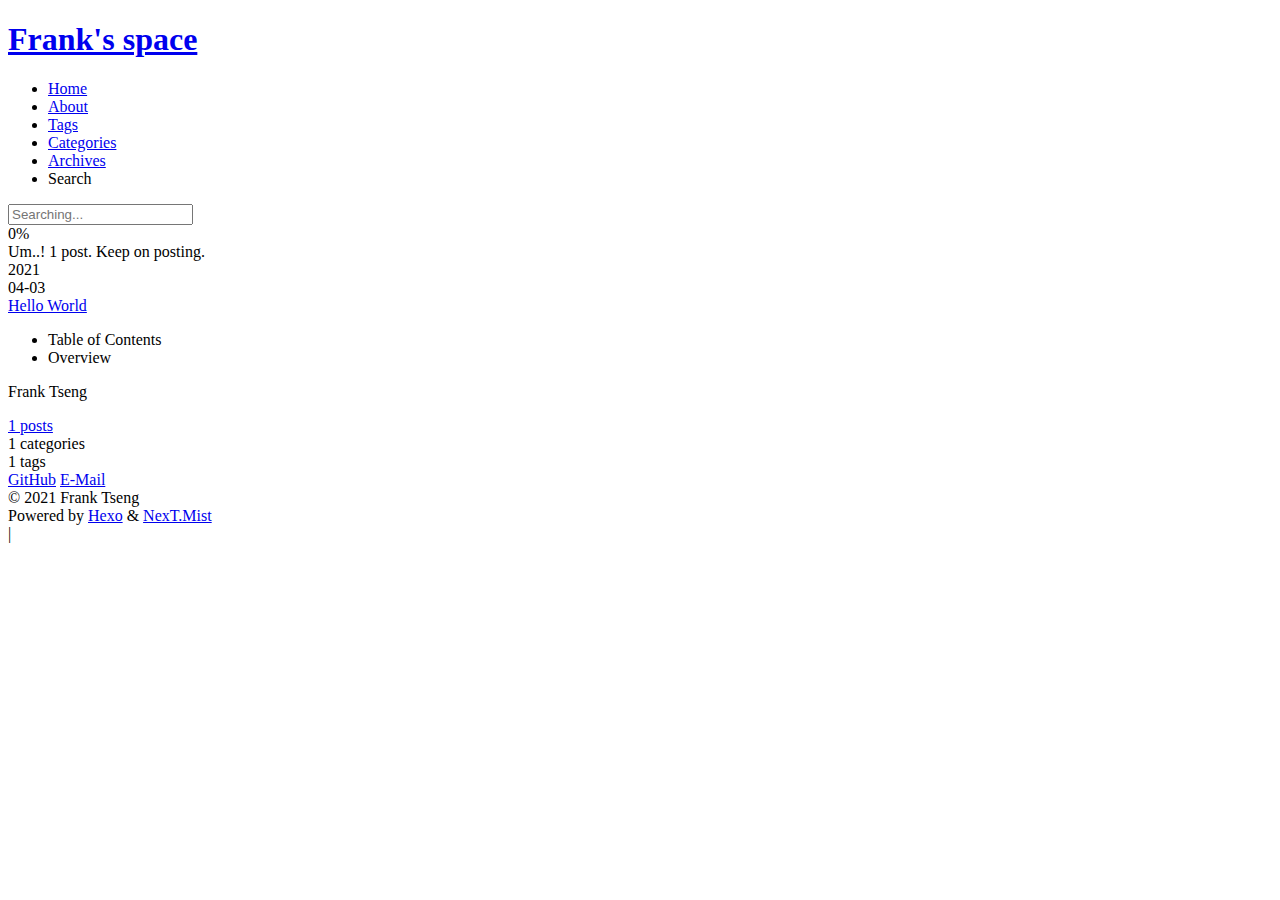
==== commit 9be185f3: "Site updated: 2021-04-05 23:28:37" ====
--- a/archives/index.html
+++ b/archives/index.html
@@ -5,30 +5,30 @@
 <meta name="viewport" content="width=device-width, initial-scale=1, maximum-scale=2">
 <meta name="theme-color" content="#222">
 <meta name="generator" content="Hexo 5.4.0">
-  <link rel="apple-touch-icon" sizes="180x180" href="/images/apple-touch-icon-next.png">
-  <link rel="icon" type="image/png" sizes="32x32" href="/images/favicon-32x32-next.png">
-  <link rel="icon" type="image/png" sizes="16x16" href="/images/favicon-16x16-next.png">
-  <link rel="mask-icon" href="/images/logo.svg" color="#222">
-
-<link rel="stylesheet" href="/css/main.css">
-
-
-<link rel="stylesheet" href="/lib/font-awesome/css/all.min.css">
+  <link rel="apple-touch-icon" sizes="180x180" href="/notes/images/apple-touch-icon-next.png">
+  <link rel="icon" type="image/png" sizes="32x32" href="/notes/images/favicon-32x32-next.png">
+  <link rel="icon" type="image/png" sizes="16x16" href="/notes/images/favicon-16x16-next.png">
+  <link rel="mask-icon" href="/notes/images/logo.svg" color="#222">
+
+<link rel="stylesheet" href="/notes/css/main.css">
+
+
+<link rel="stylesheet" href="/notes/lib/font-awesome/css/all.min.css">
 
 <script id="hexo-configurations">
     var NexT = window.NexT || {};
-    var CONFIG = {"hostname":"example.com","root":"/","scheme":"Mist","version":"7.8.0","exturl":false,"sidebar":{"position":"left","display":"post","padding":18,"offset":12,"onmobile":false},"copycode":{"enable":false,"show_result":false,"style":null},"back2top":{"enable":true,"sidebar":false,"scrollpercent":false},"bookmark":{"enable":false,"color":"#222","save":"auto"},"fancybox":false,"mediumzoom":false,"lazyload":false,"pangu":false,"comments":{"style":"tabs","active":true,"storage":true,"lazyload":false,"nav":null},"algolia":{"hits":{"per_page":10},"labels":{"input_placeholder":"Search for Posts","hits_empty":"We didn't find any results for the search: ${query}","hits_stats":"${hits} results found in ${time} ms"}},"localsearch":{"enable":true,"trigger":"auto","top_n_per_article":1,"unescape":false,"preload":false},"motion":{"enable":true,"async":false,"transition":{"post_block":"fadeIn","post_header":"slideDownIn","post_body":"slideDownIn","coll_header":"slideLeftIn","sidebar":"slideUpIn"}},"path":"search.xml"};
+    var CONFIG = {"hostname":"zengmengfan.github.io","root":"/notes/","scheme":"Mist","version":"7.8.0","exturl":false,"sidebar":{"position":"left","display":"post","padding":18,"offset":12,"onmobile":false},"copycode":{"enable":false,"show_result":false,"style":null},"back2top":{"enable":true,"sidebar":false,"scrollpercent":false},"bookmark":{"enable":false,"color":"#222","save":"auto"},"fancybox":false,"mediumzoom":false,"lazyload":false,"pangu":false,"comments":{"style":"tabs","active":true,"storage":true,"lazyload":false,"nav":null},"algolia":{"hits":{"per_page":10},"labels":{"input_placeholder":"Search for Posts","hits_empty":"We didn't find any results for the search: ${query}","hits_stats":"${hits} results found in ${time} ms"}},"localsearch":{"enable":true,"trigger":"auto","top_n_per_article":1,"unescape":false,"preload":false},"motion":{"enable":true,"async":false,"transition":{"post_block":"fadeIn","post_header":"slideDownIn","post_body":"slideDownIn","coll_header":"slideLeftIn","sidebar":"slideUpIn"}},"path":"search.xml"};
   </script>
 
   <meta property="og:type" content="website">
 <meta property="og:title" content="Frank&#39;s space">
-<meta property="og:url" content="http://example.com/archives/index.html">
+<meta property="og:url" content="https://zengmengfan.github.io/notes/archives/index.html">
 <meta property="og:site_name" content="Frank&#39;s space">
 <meta property="og:locale" content="en_US">
 <meta property="article:author" content="Frank Tseng">
 <meta name="twitter:card" content="summary">
 
-<link rel="canonical" href="http://example.com/archives/">
+<link rel="canonical" href="https://zengmengfan.github.io/notes/archives/">
 
 
 <script id="page-configurations">
@@ -90,7 +90,7 @@
 
   <div class="site-meta">
 
-    <a href="/" class="brand" rel="start">
+    <a href="/notes/" class="brand" rel="start">
       <span class="logo-line-before"><i></i></span>
       <h1 class="site-title">Frank's space</h1>
       <span class="logo-line-after"><i></i></span>
@@ -111,27 +111,27 @@
   <ul id="menu" class="main-menu menu">
         <li class="menu-item menu-item-home">
 
-    <a href="/" rel="section"><i class="fa fa-home fa-fw"></i>Home</a>
+    <a href="/notes/" rel="section"><i class="fa fa-home fa-fw"></i>Home</a>
 
   </li>
         <li class="menu-item menu-item-about">
 
-    <a href="/about/" rel="section"><i class="fa fa-user fa-fw"></i>About</a>
+    <a href="/notes/about/" rel="section"><i class="fa fa-user fa-fw"></i>About</a>
 
   </li>
         <li class="menu-item menu-item-tags">
 
-    <a href="/tags/" rel="section"><i class="fa fa-tags fa-fw"></i>Tags</a>
+    <a href="/notes/tags/" rel="section"><i class="fa fa-tags fa-fw"></i>Tags</a>
 
   </li>
         <li class="menu-item menu-item-categories">
 
-    <a href="/categories/" rel="section"><i class="fa fa-th fa-fw"></i>Categories</a>
+    <a href="/notes/categories/" rel="section"><i class="fa fa-th fa-fw"></i>Categories</a>
 
   </li>
         <li class="menu-item menu-item-archives">
 
-    <a href="/archives/" rel="section"><i class="fa fa-archive fa-fw"></i>Archives</a>
+    <a href="/notes/archives/" rel="section"><i class="fa fa-archive fa-fw"></i>Archives</a>
 
   </li>
       <li class="menu-item menu-item-search">
@@ -211,7 +211,7 @@
       </div>
 
       <div class="post-title">
-          <a class="post-title-link" href="/2021/04/03/hello-world/" itemprop="url">
+          <a class="post-title-link" href="/notes/2021/04/03/hello-world/" itemprop="url">
             <span itemprop="name">Hello World</span>
           </a>
       </div>
@@ -289,7 +289,7 @@
 <div class="site-state-wrap motion-element">
   <nav class="site-state">
       <div class="site-state-item site-state-posts">
-          <a href="/archives/">
+          <a href="/notes/archives/">
         
           <span class="site-state-item-count">1</span>
           <span class="site-state-item-name">posts</span>
@@ -378,30 +378,30 @@
   </div>
 
   
-  <script src="/lib/anime.min.js"></script>
-  <script src="/lib/velocity/velocity.min.js"></script>
-  <script src="/lib/velocity/velocity.ui.min.js"></script>
-
-<script src="/js/utils.js"></script>
-
-<script src="/js/motion.js"></script>
-
-
-<script src="/js/schemes/muse.js"></script>
-
-
-<script src="/js/next-boot.js"></script>
-
-
-
-
-  
-
-
-
-
-  
-<script src="/js/local-search.js"></script>
+  <script src="/notes/lib/anime.min.js"></script>
+  <script src="/notes/lib/velocity/velocity.min.js"></script>
+  <script src="/notes/lib/velocity/velocity.ui.min.js"></script>
+
+<script src="/notes/js/utils.js"></script>
+
+<script src="/notes/js/motion.js"></script>
+
+
+<script src="/notes/js/schemes/muse.js"></script>
+
+
+<script src="/notes/js/next-boot.js"></script>
+
+
+
+
+  
+
+
+
+
+  
+<script src="/notes/js/local-search.js"></script>
 
 
 
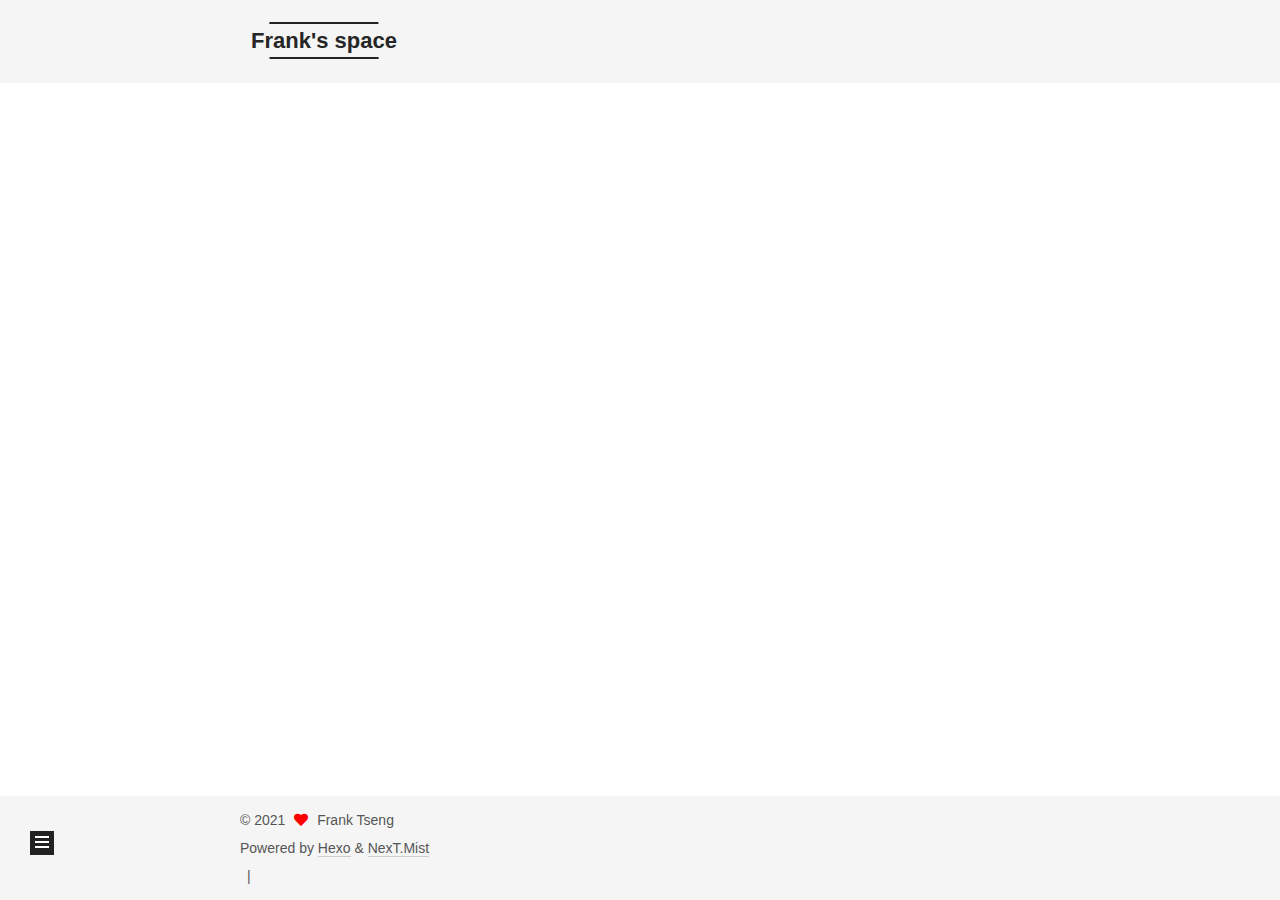
==== commit 485674b9: "Site updated: 2021-04-05 23:48:48" ====
--- a/archives/index.html
+++ b/archives/index.html
@@ -5,30 +5,30 @@
 <meta name="viewport" content="width=device-width, initial-scale=1, maximum-scale=2">
 <meta name="theme-color" content="#222">
 <meta name="generator" content="Hexo 5.4.0">
-  <link rel="apple-touch-icon" sizes="180x180" href="/notes/images/apple-touch-icon-next.png">
-  <link rel="icon" type="image/png" sizes="32x32" href="/notes/images/favicon-32x32-next.png">
-  <link rel="icon" type="image/png" sizes="16x16" href="/notes/images/favicon-16x16-next.png">
-  <link rel="mask-icon" href="/notes/images/logo.svg" color="#222">
-
-<link rel="stylesheet" href="/notes/css/main.css">
-
-
-<link rel="stylesheet" href="/notes/lib/font-awesome/css/all.min.css">
+  <link rel="apple-touch-icon" sizes="180x180" href="/images/apple-touch-icon-next.png">
+  <link rel="icon" type="image/png" sizes="32x32" href="/images/favicon-32x32-next.png">
+  <link rel="icon" type="image/png" sizes="16x16" href="/images/favicon-16x16-next.png">
+  <link rel="mask-icon" href="/images/logo.svg" color="#222">
+
+<link rel="stylesheet" href="/css/main.css">
+
+
+<link rel="stylesheet" href="/lib/font-awesome/css/all.min.css">
 
 <script id="hexo-configurations">
     var NexT = window.NexT || {};
-    var CONFIG = {"hostname":"zengmengfan.github.io","root":"/notes/","scheme":"Mist","version":"7.8.0","exturl":false,"sidebar":{"position":"left","display":"post","padding":18,"offset":12,"onmobile":false},"copycode":{"enable":false,"show_result":false,"style":null},"back2top":{"enable":true,"sidebar":false,"scrollpercent":false},"bookmark":{"enable":false,"color":"#222","save":"auto"},"fancybox":false,"mediumzoom":false,"lazyload":false,"pangu":false,"comments":{"style":"tabs","active":true,"storage":true,"lazyload":false,"nav":null},"algolia":{"hits":{"per_page":10},"labels":{"input_placeholder":"Search for Posts","hits_empty":"We didn't find any results for the search: ${query}","hits_stats":"${hits} results found in ${time} ms"}},"localsearch":{"enable":true,"trigger":"auto","top_n_per_article":1,"unescape":false,"preload":false},"motion":{"enable":true,"async":false,"transition":{"post_block":"fadeIn","post_header":"slideDownIn","post_body":"slideDownIn","coll_header":"slideLeftIn","sidebar":"slideUpIn"}},"path":"search.xml"};
+    var CONFIG = {"hostname":"zengmengfan.github.io","root":"/","scheme":"Mist","version":"7.8.0","exturl":false,"sidebar":{"position":"left","display":"post","padding":18,"offset":12,"onmobile":false},"copycode":{"enable":false,"show_result":false,"style":null},"back2top":{"enable":true,"sidebar":false,"scrollpercent":false},"bookmark":{"enable":false,"color":"#222","save":"auto"},"fancybox":false,"mediumzoom":false,"lazyload":false,"pangu":false,"comments":{"style":"tabs","active":true,"storage":true,"lazyload":false,"nav":null},"algolia":{"hits":{"per_page":10},"labels":{"input_placeholder":"Search for Posts","hits_empty":"We didn't find any results for the search: ${query}","hits_stats":"${hits} results found in ${time} ms"}},"localsearch":{"enable":true,"trigger":"auto","top_n_per_article":1,"unescape":false,"preload":false},"motion":{"enable":true,"async":false,"transition":{"post_block":"fadeIn","post_header":"slideDownIn","post_body":"slideDownIn","coll_header":"slideLeftIn","sidebar":"slideUpIn"}},"path":"search.xml"};
   </script>
 
   <meta property="og:type" content="website">
 <meta property="og:title" content="Frank&#39;s space">
-<meta property="og:url" content="https://zengmengfan.github.io/notes/archives/index.html">
+<meta property="og:url" content="https://zengmengfan.github.io/archives/index.html">
 <meta property="og:site_name" content="Frank&#39;s space">
 <meta property="og:locale" content="en_US">
 <meta property="article:author" content="Frank Tseng">
 <meta name="twitter:card" content="summary">
 
-<link rel="canonical" href="https://zengmengfan.github.io/notes/archives/">
+<link rel="canonical" href="https://zengmengfan.github.io/archives/">
 
 
 <script id="page-configurations">
@@ -90,7 +90,7 @@
 
   <div class="site-meta">
 
-    <a href="/notes/" class="brand" rel="start">
+    <a href="/" class="brand" rel="start">
       <span class="logo-line-before"><i></i></span>
       <h1 class="site-title">Frank's space</h1>
       <span class="logo-line-after"><i></i></span>
@@ -111,27 +111,27 @@
   <ul id="menu" class="main-menu menu">
         <li class="menu-item menu-item-home">
 
-    <a href="/notes/" rel="section"><i class="fa fa-home fa-fw"></i>Home</a>
+    <a href="/" rel="section"><i class="fa fa-home fa-fw"></i>Home</a>
 
   </li>
         <li class="menu-item menu-item-about">
 
-    <a href="/notes/about/" rel="section"><i class="fa fa-user fa-fw"></i>About</a>
+    <a href="/about/" rel="section"><i class="fa fa-user fa-fw"></i>About</a>
 
   </li>
         <li class="menu-item menu-item-tags">
 
-    <a href="/notes/tags/" rel="section"><i class="fa fa-tags fa-fw"></i>Tags</a>
+    <a href="/tags/" rel="section"><i class="fa fa-tags fa-fw"></i>Tags</a>
 
   </li>
         <li class="menu-item menu-item-categories">
 
-    <a href="/notes/categories/" rel="section"><i class="fa fa-th fa-fw"></i>Categories</a>
+    <a href="/categories/" rel="section"><i class="fa fa-th fa-fw"></i>Categories</a>
 
   </li>
         <li class="menu-item menu-item-archives">
 
-    <a href="/notes/archives/" rel="section"><i class="fa fa-archive fa-fw"></i>Archives</a>
+    <a href="/archives/" rel="section"><i class="fa fa-archive fa-fw"></i>Archives</a>
 
   </li>
       <li class="menu-item menu-item-search">
@@ -211,7 +211,7 @@
       </div>
 
       <div class="post-title">
-          <a class="post-title-link" href="/notes/2021/04/03/hello-world/" itemprop="url">
+          <a class="post-title-link" href="/2021/04/03/hello-world/" itemprop="url">
             <span itemprop="name">Hello World</span>
           </a>
       </div>
@@ -289,7 +289,7 @@
 <div class="site-state-wrap motion-element">
   <nav class="site-state">
       <div class="site-state-item site-state-posts">
-          <a href="/notes/archives/">
+          <a href="/archives/">
         
           <span class="site-state-item-count">1</span>
           <span class="site-state-item-name">posts</span>
@@ -378,30 +378,30 @@
   </div>
 
   
-  <script src="/notes/lib/anime.min.js"></script>
-  <script src="/notes/lib/velocity/velocity.min.js"></script>
-  <script src="/notes/lib/velocity/velocity.ui.min.js"></script>
-
-<script src="/notes/js/utils.js"></script>
-
-<script src="/notes/js/motion.js"></script>
-
-
-<script src="/notes/js/schemes/muse.js"></script>
-
-
-<script src="/notes/js/next-boot.js"></script>
-
-
-
-
-  
-
-
-
-
-  
-<script src="/notes/js/local-search.js"></script>
+  <script src="/lib/anime.min.js"></script>
+  <script src="/lib/velocity/velocity.min.js"></script>
+  <script src="/lib/velocity/velocity.ui.min.js"></script>
+
+<script src="/js/utils.js"></script>
+
+<script src="/js/motion.js"></script>
+
+
+<script src="/js/schemes/muse.js"></script>
+
+
+<script src="/js/next-boot.js"></script>
+
+
+
+
+  
+
+
+
+
+  
+<script src="/js/local-search.js"></script>
 
 
 
--- a/css/main.css
+++ b/css/main.css
@@ -0,0 +1,2492 @@
+:root {
+  --body-bg-color: #fff;
+  --content-bg-color: #f5f5f5;
+  --card-bg-color: #f5f5f5;
+  --text-color: #555;
+  --blockquote-color: #666;
+  --link-color: #555;
+  --link-hover-color: #222;
+  --brand-color: #222;
+  --brand-hover-color: #222;
+  --table-row-odd-bg-color: #f9f9f9;
+  --table-row-hover-bg-color: #f5f5f5;
+  --menu-item-bg-color: #ddd;
+  --btn-default-bg: transparent;
+  --btn-default-color: var(--link-color);
+  --btn-default-border-color: var(--link-color);
+  --btn-default-hover-bg: transparent;
+  --btn-default-hover-color: var(--link-hover-color);
+  --btn-default-hover-border-color: var(--link-hover-color);
+}
+html {
+  line-height: 1.15; /* 1 */
+  -webkit-text-size-adjust: 100%; /* 2 */
+}
+body {
+  margin: 0;
+}
+main {
+  display: block;
+}
+h1 {
+  font-size: 2em;
+  margin: 0.67em 0;
+}
+hr {
+  box-sizing: content-box; /* 1 */
+  height: 0; /* 1 */
+  overflow: visible; /* 2 */
+}
+pre {
+  font-family: monospace, monospace; /* 1 */
+  font-size: 1em; /* 2 */
+}
+a {
+  background: transparent;
+}
+abbr[title] {
+  border-bottom: none; /* 1 */
+  text-decoration: underline; /* 2 */
+  text-decoration: underline dotted; /* 2 */
+}
+b,
+strong {
+  font-weight: bolder;
+}
+code,
+kbd,
+samp {
+  font-family: monospace, monospace; /* 1 */
+  font-size: 1em; /* 2 */
+}
+small {
+  font-size: 80%;
+}
+sub,
+sup {
+  font-size: 75%;
+  line-height: 0;
+  position: relative;
+  vertical-align: baseline;
+}
+sub {
+  bottom: -0.25em;
+}
+sup {
+  top: -0.5em;
+}
+img {
+  border-style: none;
+}
+button,
+input,
+optgroup,
+select,
+textarea {
+  font-family: inherit; /* 1 */
+  font-size: 100%; /* 1 */
+  line-height: 1.15; /* 1 */
+  margin: 0; /* 2 */
+}
+button,
+input {
+/* 1 */
+  overflow: visible;
+}
+button,
+select {
+/* 1 */
+  text-transform: none;
+}
+button,
+[type='button'],
+[type='reset'],
+[type='submit'] {
+  -webkit-appearance: button;
+}
+button::-moz-focus-inner,
+[type='button']::-moz-focus-inner,
+[type='reset']::-moz-focus-inner,
+[type='submit']::-moz-focus-inner {
+  border-style: none;
+  padding: 0;
+}
+button:-moz-focusring,
+[type='button']:-moz-focusring,
+[type='reset']:-moz-focusring,
+[type='submit']:-moz-focusring {
+  outline: 1px dotted ButtonText;
+}
+fieldset {
+  padding: 0.35em 0.75em 0.625em;
+}
+legend {
+  box-sizing: border-box; /* 1 */
+  color: inherit; /* 2 */
+  display: table; /* 1 */
+  max-width: 100%; /* 1 */
+  padding: 0; /* 3 */
+  white-space: normal; /* 1 */
+}
+progress {
+  vertical-align: baseline;
+}
+textarea {
+  overflow: auto;
+}
+[type='checkbox'],
+[type='radio'] {
+  box-sizing: border-box; /* 1 */
+  padding: 0; /* 2 */
+}
+[type='number']::-webkit-inner-spin-button,
+[type='number']::-webkit-outer-spin-button {
+  height: auto;
+}
+[type='search'] {
+  outline-offset: -2px; /* 2 */
+  -webkit-appearance: textfield; /* 1 */
+}
+[type='search']::-webkit-search-decoration {
+  -webkit-appearance: none;
+}
+::-webkit-file-upload-button {
+  font: inherit; /* 2 */
+  -webkit-appearance: button; /* 1 */
+}
+details {
+  display: block;
+}
+summary {
+  display: list-item;
+}
+template {
+  display: none;
+}
+[hidden] {
+  display: none;
+}
+::selection {
+  background: #262a30;
+  color: #eee;
+}
+html,
+body {
+  height: 100%;
+}
+body {
+  background: var(--body-bg-color);
+  color: var(--text-color);
+  font-family: 'Lato', "PingFang SC", "Microsoft YaHei", sans-serif;
+  font-size: 1em;
+  line-height: 2;
+}
+@media (max-width: 991px) {
+  body {
+    padding-left: 0 !important;
+    padding-right: 0 !important;
+  }
+}
+h1,
+h2,
+h3,
+h4,
+h5,
+h6 {
+  font-family: 'Lato', "PingFang SC", "Microsoft YaHei", sans-serif;
+  font-weight: bold;
+  line-height: 1.5;
+  margin: 20px 0 15px;
+}
+h1 {
+  font-size: 1.5em;
+}
+h2 {
+  font-size: 1.375em;
+}
+h3 {
+  font-size: 1.25em;
+}
+h4 {
+  font-size: 1.125em;
+}
+h5 {
+  font-size: 1em;
+}
+h6 {
+  font-size: 0.875em;
+}
+p {
+  margin: 0 0 20px 0;
+}
+a,
+span.exturl {
+  border-bottom: 1px solid #ccc;
+  color: var(--link-color);
+  outline: 0;
+  text-decoration: none;
+  overflow-wrap: break-word;
+  word-wrap: break-word;
+  cursor: pointer;
+}
+a:hover,
+span.exturl:hover {
+  border-bottom-color: var(--link-hover-color);
+  color: var(--link-hover-color);
+}
+iframe,
+img,
+video {
+  display: block;
+  margin-left: auto;
+  margin-right: auto;
+  max-width: 100%;
+}
+hr {
+  background-image: repeating-linear-gradient(-45deg, #ddd, #ddd 4px, transparent 4px, transparent 8px);
+  border: 0;
+  height: 3px;
+  margin: 40px 0;
+}
+blockquote {
+  border-left: 4px solid #ddd;
+  color: var(--blockquote-color);
+  margin: 0;
+  padding: 0 15px;
+}
+blockquote cite::before {
+  content: '-';
+  padding: 0 5px;
+}
+dt {
+  font-weight: bold;
+}
+dd {
+  margin: 0;
+  padding: 0;
+}
+kbd {
+  background-color: #f5f5f5;
+  background-image: linear-gradient(#eee, #fff, #eee);
+  border: 1px solid #ccc;
+  border-radius: 0.2em;
+  box-shadow: 0.1em 0.1em 0.2em rgba(0,0,0,0.1);
+  color: #555;
+  font-family: inherit;
+  padding: 0.1em 0.3em;
+  white-space: nowrap;
+}
+.table-container {
+  overflow: auto;
+}
+table {
+  border-collapse: collapse;
+  border-spacing: 0;
+  font-size: 0.875em;
+  margin: 0 0 20px 0;
+  width: 100%;
+}
+tbody tr:nth-of-type(odd) {
+  background: var(--table-row-odd-bg-color);
+}
+tbody tr:hover {
+  background: var(--table-row-hover-bg-color);
+}
+caption,
+th,
+td {
+  font-weight: normal;
+  padding: 8px;
+  vertical-align: middle;
+}
+th,
+td {
+  border: 1px solid #ddd;
+  border-bottom: 3px solid #ddd;
+}
+th {
+  font-weight: 700;
+  padding-bottom: 10px;
+}
+td {
+  border-bottom-width: 1px;
+}
+.btn {
+  background: var(--btn-default-bg);
+  border: 2px solid var(--btn-default-border-color);
+  border-radius: 0;
+  color: var(--btn-default-color);
+  display: inline-block;
+  font-size: 0.875em;
+  line-height: 2;
+  padding: 0 20px;
+  text-decoration: none;
+  transition-property: background-color;
+  transition-delay: 0s;
+  transition-duration: 0.2s;
+  transition-timing-function: ease-in-out;
+}
+.btn:hover {
+  background: var(--btn-default-hover-bg);
+  border-color: var(--btn-default-hover-border-color);
+  color: var(--btn-default-hover-color);
+}
+.btn + .btn {
+  margin: 0 0 8px 8px;
+}
+.btn .fa-fw {
+  text-align: left;
+  width: 1.285714285714286em;
+}
+.toggle {
+  line-height: 0;
+}
+.toggle .toggle-line {
+  background: #fff;
+  display: inline-block;
+  height: 2px;
+  left: 0;
+  position: relative;
+  top: 0;
+  transition: all 0.4s;
+  vertical-align: top;
+  width: 100%;
+}
+.toggle .toggle-line:not(:first-child) {
+  margin-top: 3px;
+}
+.toggle.toggle-arrow .toggle-line-first {
+  left: 50%;
+  top: 2px;
+  transform: rotate(45deg);
+  width: 50%;
+}
+.toggle.toggle-arrow .toggle-line-middle {
+  left: 2px;
+  width: 90%;
+}
+.toggle.toggle-arrow .toggle-line-last {
+  left: 50%;
+  top: -2px;
+  transform: rotate(-45deg);
+  width: 50%;
+}
+.toggle.toggle-close .toggle-line-first {
+  transform: rotate(-45deg);
+  top: 5px;
+}
+.toggle.toggle-close .toggle-line-middle {
+  opacity: 0;
+}
+.toggle.toggle-close .toggle-line-last {
+  transform: rotate(45deg);
+  top: -5px;
+}
+.highlight,
+pre {
+  background: #f7f7f7;
+  color: #4d4d4c;
+  line-height: 1.6;
+  margin: 0 auto 20px;
+}
+pre,
+code {
+  font-family: consolas, Menlo, monospace, "PingFang SC", "Microsoft YaHei";
+}
+code {
+  background: #eee;
+  border-radius: 3px;
+  color: #555;
+  padding: 2px 4px;
+  overflow-wrap: break-word;
+  word-wrap: break-word;
+}
+.highlight *::selection {
+  background: #d6d6d6;
+}
+.highlight pre {
+  border: 0;
+  margin: 0;
+  padding: 10px 0;
+}
+.highlight table {
+  border: 0;
+  margin: 0;
+  width: auto;
+}
+.highlight td {
+  border: 0;
+  padding: 0;
+}
+.highlight figcaption {
+  background: #eff2f3;
+  color: #4d4d4c;
+  display: flex;
+  font-size: 0.875em;
+  justify-content: space-between;
+  line-height: 1.2;
+  padding: 0.5em;
+}
+.highlight figcaption a {
+  color: #4d4d4c;
+}
+.highlight figcaption a:hover {
+  border-bottom-color: #4d4d4c;
+}
+.highlight .gutter {
+  -moz-user-select: none;
+  -ms-user-select: none;
+  -webkit-user-select: none;
+  user-select: none;
+}
+.highlight .gutter pre {
+  background: #eff2f3;
+  color: #869194;
+  padding-left: 10px;
+  padding-right: 10px;
+  text-align: right;
+}
+.highlight .code pre {
+  background: #f7f7f7;
+  padding-left: 10px;
+  width: 100%;
+}
+.gist table {
+  width: auto;
+}
+.gist table td {
+  border: 0;
+}
+pre {
+  overflow: auto;
+  padding: 10px;
+}
+pre code {
+  background: none;
+  color: #4d4d4c;
+  font-size: 0.875em;
+  padding: 0;
+  text-shadow: none;
+}
+pre .deletion {
+  background: #fdd;
+}
+pre .addition {
+  background: #dfd;
+}
+pre .meta {
+  color: #eab700;
+  -moz-user-select: none;
+  -ms-user-select: none;
+  -webkit-user-select: none;
+  user-select: none;
+}
+pre .comment {
+  color: #8e908c;
+}
+pre .variable,
+pre .attribute,
+pre .tag,
+pre .name,
+pre .regexp,
+pre .ruby .constant,
+pre .xml .tag .title,
+pre .xml .pi,
+pre .xml .doctype,
+pre .html .doctype,
+pre .css .id,
+pre .css .class,
+pre .css .pseudo {
+  color: #c82829;
+}
+pre .number,
+pre .preprocessor,
+pre .built_in,
+pre .builtin-name,
+pre .literal,
+pre .params,
+pre .constant,
+pre .command {
+  color: #f5871f;
+}
+pre .ruby .class .title,
+pre .css .rules .attribute,
+pre .string,
+pre .symbol,
+pre .value,
+pre .inheritance,
+pre .header,
+pre .ruby .symbol,
+pre .xml .cdata,
+pre .special,
+pre .formula {
+  color: #718c00;
+}
+pre .title,
+pre .css .hexcolor {
+  color: #3e999f;
+}
+pre .function,
+pre .python .decorator,
+pre .python .title,
+pre .ruby .function .title,
+pre .ruby .title .keyword,
+pre .perl .sub,
+pre .javascript .title,
+pre .coffeescript .title {
+  color: #4271ae;
+}
+pre .keyword,
+pre .javascript .function {
+  color: #8959a8;
+}
+.blockquote-center {
+  border-left: none;
+  margin: 40px 0;
+  padding: 0;
+  position: relative;
+  text-align: center;
+}
+.blockquote-center .fa {
+  display: block;
+  opacity: 0.6;
+  position: absolute;
+  width: 100%;
+}
+.blockquote-center .fa-quote-left {
+  border-top: 1px solid #ccc;
+  text-align: left;
+  top: -20px;
+}
+.blockquote-center .fa-quote-right {
+  border-bottom: 1px solid #ccc;
+  text-align: right;
+  bottom: -20px;
+}
+.blockquote-center p,
+.blockquote-center div {
+  text-align: center;
+}
+.post-body .group-picture img {
+  margin: 0 auto;
+  padding: 0 3px;
+}
+.group-picture-row {
+  margin-bottom: 6px;
+  overflow: hidden;
+}
+.group-picture-column {
+  float: left;
+  margin-bottom: 10px;
+}
+.post-body .label {
+  color: #555;
+  display: inline;
+  padding: 0 2px;
+}
+.post-body .label.default {
+  background: #f0f0f0;
+}
+.post-body .label.primary {
+  background: #efe6f7;
+}
+.post-body .label.info {
+  background: #e5f2f8;
+}
+.post-body .label.success {
+  background: #e7f4e9;
+}
+.post-body .label.warning {
+  background: #fcf6e1;
+}
+.post-body .label.danger {
+  background: #fae8eb;
+}
+.post-body .tabs {
+  margin-bottom: 20px;
+}
+.post-body .tabs,
+.tabs-comment {
+  display: block;
+  padding-top: 10px;
+  position: relative;
+}
+.post-body .tabs ul.nav-tabs,
+.tabs-comment ul.nav-tabs {
+  display: flex;
+  flex-wrap: wrap;
+  margin: 0;
+  margin-bottom: -1px;
+  padding: 0;
+}
+@media (max-width: 413px) {
+  .post-body .tabs ul.nav-tabs,
+  .tabs-comment ul.nav-tabs {
+    display: block;
+    margin-bottom: 5px;
+  }
+}
+.post-body .tabs ul.nav-tabs li.tab,
+.tabs-comment ul.nav-tabs li.tab {
+  border-bottom: 1px solid #ddd;
+  border-left: 1px solid transparent;
+  border-right: 1px solid transparent;
+  border-top: 3px solid transparent;
+  flex-grow: 1;
+  list-style-type: none;
+  border-radius: 0 0 0 0;
+}
+@media (max-width: 413px) {
+  .post-body .tabs ul.nav-tabs li.tab,
+  .tabs-comment ul.nav-tabs li.tab {
+    border-bottom: 1px solid transparent;
+    border-left: 3px solid transparent;
+    border-right: 1px solid transparent;
+    border-top: 1px solid transparent;
+  }
+}
+@media (max-width: 413px) {
+  .post-body .tabs ul.nav-tabs li.tab,
+  .tabs-comment ul.nav-tabs li.tab {
+    border-radius: 0;
+  }
+}
+.post-body .tabs ul.nav-tabs li.tab a,
+.tabs-comment ul.nav-tabs li.tab a {
+  border-bottom: initial;
+  display: block;
+  line-height: 1.8;
+  outline: 0;
+  padding: 0.25em 0.75em;
+  text-align: center;
+  transition-delay: 0s;
+  transition-duration: 0.2s;
+  transition-timing-function: ease-out;
+}
+.post-body .tabs ul.nav-tabs li.tab a i,
+.tabs-comment ul.nav-tabs li.tab a i {
+  width: 1.285714285714286em;
+}
+.post-body .tabs ul.nav-tabs li.tab.active,
+.tabs-comment ul.nav-tabs li.tab.active {
+  border-bottom: 1px solid transparent;
+  border-left: 1px solid #ddd;
+  border-right: 1px solid #ddd;
+  border-top: 3px solid #fc6423;
+}
+@media (max-width: 413px) {
+  .post-body .tabs ul.nav-tabs li.tab.active,
+  .tabs-comment ul.nav-tabs li.tab.active {
+    border-bottom: 1px solid #ddd;
+    border-left: 3px solid #fc6423;
+    border-right: 1px solid #ddd;
+    border-top: 1px solid #ddd;
+  }
+}
+.post-body .tabs ul.nav-tabs li.tab.active a,
+.tabs-comment ul.nav-tabs li.tab.active a {
+  color: var(--link-color);
+  cursor: default;
+}
+.post-body .tabs .tab-content .tab-pane,
+.tabs-comment .tab-content .tab-pane {
+  border: 1px solid #ddd;
+  border-top: 0;
+  padding: 20px 20px 0 20px;
+  border-radius: 0;
+}
+.post-body .tabs .tab-content .tab-pane:not(.active),
+.tabs-comment .tab-content .tab-pane:not(.active) {
+  display: none;
+}
+.post-body .tabs .tab-content .tab-pane.active,
+.tabs-comment .tab-content .tab-pane.active {
+  display: block;
+}
+.post-body .tabs .tab-content .tab-pane.active:nth-of-type(1),
+.tabs-comment .tab-content .tab-pane.active:nth-of-type(1) {
+  border-radius: 0 0 0 0;
+}
+@media (max-width: 413px) {
+  .post-body .tabs .tab-content .tab-pane.active:nth-of-type(1),
+  .tabs-comment .tab-content .tab-pane.active:nth-of-type(1) {
+    border-radius: 0;
+  }
+}
+.post-body .note {
+  border-radius: 3px;
+  margin-bottom: 20px;
+  padding: 1em;
+  position: relative;
+  border: 1px solid #eee;
+  border-left-width: 5px;
+}
+.post-body .note h2,
+.post-body .note h3,
+.post-body .note h4,
+.post-body .note h5,
+.post-body .note h6 {
+  margin-top: 0;
+  border-bottom: initial;
+  margin-bottom: 0;
+  padding-top: 0;
+}
+.post-body .note p:first-child,
+.post-body .note ul:first-child,
+.post-body .note ol:first-child,
+.post-body .note table:first-child,
+.post-body .note pre:first-child,
+.post-body .note blockquote:first-child,
+.post-body .note img:first-child {
+  margin-top: 0;
+}
+.post-body .note p:last-child,
+.post-body .note ul:last-child,
+.post-body .note ol:last-child,
+.post-body .note table:last-child,
+.post-body .note pre:last-child,
+.post-body .note blockquote:last-child,
+.post-body .note img:last-child {
+  margin-bottom: 0;
+}
+.post-body .note.default {
+  border-left-color: #777;
+}
+.post-body .note.default h2,
+.post-body .note.default h3,
+.post-body .note.default h4,
+.post-body .note.default h5,
+.post-body .note.default h6 {
+  color: #777;
+}
+.post-body .note.primary {
+  border-left-color: #6f42c1;
+}
+.post-body .note.primary h2,
+.post-body .note.primary h3,
+.post-body .note.primary h4,
+.post-body .note.primary h5,
+.post-body .note.primary h6 {
+  color: #6f42c1;
+}
+.post-body .note.info {
+  border-left-color: #428bca;
+}
+.post-body .note.info h2,
+.post-body .note.info h3,
+.post-body .note.info h4,
+.post-body .note.info h5,
+.post-body .note.info h6 {
+  color: #428bca;
+}
+.post-body .note.success {
+  border-left-color: #5cb85c;
+}
+.post-body .note.success h2,
+.post-body .note.success h3,
+.post-body .note.success h4,
+.post-body .note.success h5,
+.post-body .note.success h6 {
+  color: #5cb85c;
+}
+.post-body .note.warning {
+  border-left-color: #f0ad4e;
+}
+.post-body .note.warning h2,
+.post-body .note.warning h3,
+.post-body .note.warning h4,
+.post-body .note.warning h5,
+.post-body .note.warning h6 {
+  color: #f0ad4e;
+}
+.post-body .note.danger {
+  border-left-color: #d9534f;
+}
+.post-body .note.danger h2,
+.post-body .note.danger h3,
+.post-body .note.danger h4,
+.post-body .note.danger h5,
+.post-body .note.danger h6 {
+  color: #d9534f;
+}
+.pagination .prev,
+.pagination .next,
+.pagination .page-number,
+.pagination .space {
+  display: inline-block;
+  margin: 0 10px;
+  padding: 0 11px;
+  position: relative;
+  top: -1px;
+}
+@media (max-width: 767px) {
+  .pagination .prev,
+  .pagination .next,
+  .pagination .page-number,
+  .pagination .space {
+    margin: 0 5px;
+  }
+}
+.pagination {
+  border-top: 1px solid #eee;
+  margin: 120px 0 0;
+  text-align: center;
+}
+.pagination .prev,
+.pagination .next,
+.pagination .page-number {
+  border-bottom: 0;
+  border-top: 1px solid #eee;
+  transition-property: border-color;
+  transition-delay: 0s;
+  transition-duration: 0.2s;
+  transition-timing-function: ease-in-out;
+}
+.pagination .prev:hover,
+.pagination .next:hover,
+.pagination .page-number:hover {
+  border-top-color: #222;
+}
+.pagination .space {
+  margin: 0;
+  padding: 0;
+}
+.pagination .prev {
+  margin-left: 0;
+}
+.pagination .next {
+  margin-right: 0;
+}
+.pagination .page-number.current {
+  background: #ccc;
+  border-top-color: #ccc;
+  color: #fff;
+}
+@media (max-width: 767px) {
+  .pagination {
+    border-top: none;
+  }
+  .pagination .prev,
+  .pagination .next,
+  .pagination .page-number {
+    border-bottom: 1px solid #eee;
+    border-top: 0;
+    margin-bottom: 10px;
+    padding: 0 10px;
+  }
+  .pagination .prev:hover,
+  .pagination .next:hover,
+  .pagination .page-number:hover {
+    border-bottom-color: #222;
+  }
+}
+.comments {
+  margin-top: 60px;
+  overflow: hidden;
+}
+.comment-button-group {
+  display: flex;
+  flex-wrap: wrap-reverse;
+  justify-content: center;
+  margin: 1em 0;
+}
+.comment-button-group .comment-button {
+  margin: 0.1em 0.2em;
+}
+.comment-button-group .comment-button.active {
+  background: var(--btn-default-hover-bg);
+  border-color: var(--btn-default-hover-border-color);
+  color: var(--btn-default-hover-color);
+}
+.comment-position {
+  display: none;
+}
+.comment-position.active {
+  display: block;
+}
+.tabs-comment {
+  background: var(--content-bg-color);
+  margin-top: 4em;
+  padding-top: 0;
+}
+.tabs-comment .comments {
+  border: 0;
+  box-shadow: none;
+  margin-top: 0;
+  padding-top: 0;
+}
+.container {
+  min-height: 100%;
+  position: relative;
+}
+.main-inner {
+  margin: 0 auto;
+  width: 700px;
+}
+@media (min-width: 1200px) {
+  .main-inner {
+    width: 800px;
+  }
+}
+@media (min-width: 1600px) {
+  .main-inner {
+    width: 900px;
+  }
+}
+@media (max-width: 767px) {
+  .content-wrap {
+    padding: 0 20px;
+  }
+}
+.header {
+  background: transparent;
+}
+.header-inner {
+  margin: 0 auto;
+  width: 700px;
+}
+@media (min-width: 1200px) {
+  .header-inner {
+    width: 800px;
+  }
+}
+@media (min-width: 1600px) {
+  .header-inner {
+    width: 900px;
+  }
+}
+.site-brand-container {
+  display: flex;
+  flex-shrink: 0;
+  padding: 0 10px;
+}
+.headband {
+  background: #222;
+  height: 3px;
+}
+.site-meta {
+  flex-grow: 1;
+  text-align: left;
+}
+@media (max-width: 767px) {
+  .site-meta {
+    text-align: center;
+  }
+}
+.brand {
+  border-bottom: none;
+  color: var(--brand-color);
+  display: inline-block;
+  line-height: 1.375em;
+  padding: 0 40px;
+  position: relative;
+}
+.brand:hover {
+  color: var(--brand-hover-color);
+}
+.site-title {
+  font-family: 'Lato', "PingFang SC", "Microsoft YaHei", sans-serif;
+  font-size: 1.375em;
+  font-weight: normal;
+  margin: 0;
+}
+.site-subtitle {
+  color: #999;
+  font-size: 0.8125em;
+  margin: 10px 0;
+}
+.use-motion .brand {
+  opacity: 0;
+}
+.use-motion .site-title,
+.use-motion .site-subtitle,
+.use-motion .custom-logo-image {
+  opacity: 0;
+  position: relative;
+  top: -10px;
+}
+.site-nav-toggle,
+.site-nav-right {
+  display: none;
+}
+@media (max-width: 767px) {
+  .site-nav-toggle,
+  .site-nav-right {
+    display: flex;
+    flex-direction: column;
+    justify-content: center;
+  }
+}
+.site-nav-toggle .toggle,
+.site-nav-right .toggle {
+  color: var(--text-color);
+  padding: 10px;
+  width: 22px;
+}
+.site-nav-toggle .toggle .toggle-line,
+.site-nav-right .toggle .toggle-line {
+  background: var(--text-color);
+  border-radius: 1px;
+}
+.site-nav {
+  display: block;
+}
+@media (max-width: 767px) {
+  .site-nav {
+    clear: both;
+    display: none;
+  }
+}
+.site-nav.site-nav-on {
+  display: block;
+}
+.menu {
+  margin-top: 20px;
+  padding-left: 0;
+  text-align: center;
+}
+.menu-item {
+  display: inline-block;
+  list-style: none;
+  margin: 0 10px;
+}
+@media (max-width: 767px) {
+  .menu-item {
+    display: block;
+    margin-top: 10px;
+  }
+  .menu-item.menu-item-search {
+    display: none;
+  }
+}
+.menu-item a,
+.menu-item span.exturl {
+  border-bottom: 0;
+  display: block;
+  font-size: 0.8125em;
+  transition-property: border-color;
+  transition-delay: 0s;
+  transition-duration: 0.2s;
+  transition-timing-function: ease-in-out;
+}
+@media (hover: none) {
+  .menu-item a:hover,
+  .menu-item span.exturl:hover {
+    border-bottom-color: transparent !important;
+  }
+}
+.menu-item .fa,
+.menu-item .fab,
+.menu-item .far,
+.menu-item .fas {
+  margin-right: 8px;
+}
+.menu-item .badge {
+  display: inline-block;
+  font-weight: bold;
+  line-height: 1;
+  margin-left: 0.35em;
+  margin-top: 0.35em;
+  text-align: center;
+  white-space: nowrap;
+}
+@media (max-width: 767px) {
+  .menu-item .badge {
+    float: right;
+    margin-left: 0;
+  }
+}
+.menu-item-active a,
+.menu .menu-item a:hover,
+.menu .menu-item span.exturl:hover {
+  background: var(--menu-item-bg-color);
+}
+.use-motion .menu-item {
+  opacity: 0;
+}
+.sidebar {
+  background: #222;
+  bottom: 0;
+  box-shadow: inset 0 2px 6px #000;
+  position: fixed;
+  top: 0;
+}
+@media (max-width: 991px) {
+  .sidebar {
+    display: none;
+  }
+}
+.sidebar-inner {
+  color: #999;
+  padding: 18px 10px;
+  text-align: center;
+}
+.cc-license {
+  margin-top: 10px;
+  text-align: center;
+}
+.cc-license .cc-opacity {
+  border-bottom: none;
+  opacity: 0.7;
+}
+.cc-license .cc-opacity:hover {
+  opacity: 0.9;
+}
+.cc-license img {
+  display: inline-block;
+}
+.site-author-image {
+  border: 2px solid #333;
+  display: block;
+  margin: 0 auto;
+  max-width: 96px;
+  padding: 2px;
+}
+.site-author-name {
+  color: #f5f5f5;
+  font-weight: normal;
+  margin: 5px 0 0;
+  text-align: center;
+}
+.site-description {
+  color: #999;
+  font-size: 1em;
+  margin-top: 5px;
+  text-align: center;
+}
+.links-of-author {
+  margin-top: 15px;
+}
+.links-of-author a,
+.links-of-author span.exturl {
+  border-bottom-color: #555;
+  display: inline-block;
+  font-size: 0.8125em;
+  margin-bottom: 10px;
+  margin-right: 10px;
+  vertical-align: middle;
+}
+.links-of-author a::before,
+.links-of-author span.exturl::before {
+  background: #530fd1;
+  border-radius: 50%;
+  content: ' ';
+  display: inline-block;
+  height: 4px;
+  margin-right: 3px;
+  vertical-align: middle;
+  width: 4px;
+}
+.sidebar-button {
+  margin-top: 15px;
+}
+.sidebar-button a {
+  border: 1px solid #fc6423;
+  border-radius: 4px;
+  color: #fc6423;
+  display: inline-block;
+  padding: 0 15px;
+}
+.sidebar-button a .fa,
+.sidebar-button a .fab,
+.sidebar-button a .far,
+.sidebar-button a .fas {
+  margin-right: 5px;
+}
+.sidebar-button a:hover {
+  background: #fc6423;
+  border: 1px solid #fc6423;
+  color: #fff;
+}
+.sidebar-button a:hover .fa,
+.sidebar-button a:hover .fab,
+.sidebar-button a:hover .far,
+.sidebar-button a:hover .fas {
+  color: #fff;
+}
+.links-of-blogroll {
+  font-size: 0.8125em;
+  margin-top: 10px;
+}
+.links-of-blogroll-title {
+  font-size: 0.875em;
+  font-weight: 600;
+  margin-top: 0;
+}
+.links-of-blogroll-list {
+  list-style: none;
+  margin: 0;
+  padding: 0;
+}
+#sidebar-dimmer {
+  display: none;
+}
+@media (max-width: 767px) {
+  #sidebar-dimmer {
+    background: #000;
+    display: block;
+    height: 100%;
+    left: 100%;
+    opacity: 0;
+    position: fixed;
+    top: 0;
+    width: 100%;
+    z-index: 1100;
+  }
+  .sidebar-active + #sidebar-dimmer {
+    opacity: 0.7;
+    transform: translateX(-100%);
+    transition: opacity 0.5s;
+  }
+}
+.sidebar-nav {
+  margin: 0;
+  padding-bottom: 20px;
+  padding-left: 0;
+}
+.sidebar-nav li {
+  border-bottom: 1px solid transparent;
+  color: #666;
+  cursor: pointer;
+  display: inline-block;
+  font-size: 0.875em;
+}
+.sidebar-nav li.sidebar-nav-overview {
+  margin-left: 10px;
+}
+.sidebar-nav li:hover {
+  color: #f5f5f5;
+}
+.sidebar-nav .sidebar-nav-active {
+  border-bottom-color: #87daff;
+  color: #87daff;
+}
+.sidebar-nav .sidebar-nav-active:hover {
+  color: #87daff;
+}
+.sidebar-panel {
+  display: none;
+  overflow-x: hidden;
+  overflow-y: auto;
+}
+.sidebar-panel-active {
+  display: block;
+}
+.sidebar-toggle {
+  background: #222;
+  bottom: 45px;
+  cursor: pointer;
+  height: 14px;
+  left: 30px;
+  padding: 5px;
+  position: fixed;
+  width: 14px;
+  z-index: 1300;
+}
+@media (max-width: 991px) {
+  .sidebar-toggle {
+    left: 20px;
+    opacity: 0.8;
+    display: none;
+  }
+}
+.sidebar-toggle:hover .toggle-line {
+  background: #87daff;
+}
+.post-toc {
+  font-size: 0.875em;
+}
+.post-toc ol {
+  list-style: none;
+  margin: 0;
+  padding: 0 2px 5px 10px;
+  text-align: left;
+}
+.post-toc ol > ol {
+  padding-left: 0;
+}
+.post-toc ol a {
+  transition-property: all;
+  transition-delay: 0s;
+  transition-duration: 0.2s;
+  transition-timing-function: ease-in-out;
+}
+.post-toc .nav-item {
+  line-height: 1.8;
+  overflow: hidden;
+  text-overflow: ellipsis;
+  white-space: nowrap;
+}
+.post-toc .nav .nav-child {
+  display: none;
+}
+.post-toc .nav .active > .nav-child {
+  display: block;
+}
+.post-toc .nav .active-current > .nav-child {
+  display: block;
+}
+.post-toc .nav .active-current > .nav-child > .nav-item {
+  display: block;
+}
+.post-toc .nav .active > a {
+  border-bottom-color: #87daff;
+  color: #87daff;
+}
+.post-toc .nav .active-current > a {
+  color: #87daff;
+}
+.post-toc .nav .active-current > a:hover {
+  color: #87daff;
+}
+.site-state {
+  display: flex;
+  justify-content: center;
+  line-height: 1.4;
+  margin-top: 10px;
+  overflow: hidden;
+  text-align: center;
+  white-space: nowrap;
+}
+.site-state-item {
+  padding: 0 15px;
+}
+.site-state-item:not(:first-child) {
+  border-left: 1px solid #333;
+}
+.site-state-item a {
+  border-bottom: none;
+}
+.site-state-item-count {
+  display: block;
+  font-size: 1.25em;
+  font-weight: 600;
+  text-align: center;
+}
+.site-state-item-name {
+  color: inherit;
+  font-size: 0.875em;
+}
+.footer {
+  color: #999;
+  font-size: 0.875em;
+  padding: 20px 0;
+}
+.footer.footer-fixed {
+  bottom: 0;
+  left: 0;
+  position: absolute;
+  right: 0;
+}
+.footer-inner {
+  box-sizing: border-box;
+  margin: 0 auto;
+  text-align: center;
+  width: 700px;
+}
+@media (min-width: 1200px) {
+  .footer-inner {
+    width: 800px;
+  }
+}
+@media (min-width: 1600px) {
+  .footer-inner {
+    width: 900px;
+  }
+}
+.languages {
+  display: inline-block;
+  font-size: 1.125em;
+  position: relative;
+}
+.languages .lang-select-label span {
+  margin: 0 0.5em;
+}
+.languages .lang-select {
+  height: 100%;
+  left: 0;
+  opacity: 0;
+  position: absolute;
+  top: 0;
+  width: 100%;
+}
+.with-love {
+  color: #ff0000;
+  display: inline-block;
+  margin: 0 5px;
+}
+.powered-by,
+.theme-info {
+  display: inline-block;
+}
+@-moz-keyframes iconAnimate {
+  0%, 100% {
+    transform: scale(1);
+  }
+  10%, 30% {
+    transform: scale(0.9);
+  }
+  20%, 40%, 60%, 80% {
+    transform: scale(1.1);
+  }
+  50%, 70% {
+    transform: scale(1.1);
+  }
+}
+@-webkit-keyframes iconAnimate {
+  0%, 100% {
+    transform: scale(1);
+  }
+  10%, 30% {
+    transform: scale(0.9);
+  }
+  20%, 40%, 60%, 80% {
+    transform: scale(1.1);
+  }
+  50%, 70% {
+    transform: scale(1.1);
+  }
+}
+@-o-keyframes iconAnimate {
+  0%, 100% {
+    transform: scale(1);
+  }
+  10%, 30% {
+    transform: scale(0.9);
+  }
+  20%, 40%, 60%, 80% {
+    transform: scale(1.1);
+  }
+  50%, 70% {
+    transform: scale(1.1);
+  }
+}
+@keyframes iconAnimate {
+  0%, 100% {
+    transform: scale(1);
+  }
+  10%, 30% {
+    transform: scale(0.9);
+  }
+  20%, 40%, 60%, 80% {
+    transform: scale(1.1);
+  }
+  50%, 70% {
+    transform: scale(1.1);
+  }
+}
+.back-to-top {
+  font-size: 12px;
+  text-align: center;
+  transition-delay: 0s;
+  transition-duration: 0.2s;
+  transition-timing-function: ease-in-out;
+}
+.back-to-top {
+  background: #222;
+  bottom: -100px;
+  box-sizing: border-box;
+  color: #fff;
+  cursor: pointer;
+  left: 30px;
+  opacity: 1;
+  padding: 0 6px;
+  position: fixed;
+  transition-property: bottom;
+  z-index: 1300;
+  width: 24px;
+}
+.back-to-top span {
+  display: none;
+}
+.back-to-top:hover {
+  color: #87daff;
+}
+.back-to-top.back-to-top-on {
+  bottom: 19px;
+}
+@media (max-width: 991px) {
+  .back-to-top {
+    left: 20px;
+    opacity: 0.8;
+  }
+}
+.post-body {
+  font-family: 'Lato', "PingFang SC", "Microsoft YaHei", sans-serif;
+  overflow-wrap: break-word;
+  word-wrap: break-word;
+}
+@media (min-width: 1200px) {
+  .post-body {
+    font-size: 1.125em;
+  }
+}
+.post-body .exturl .fa {
+  font-size: 0.875em;
+  margin-left: 4px;
+}
+.post-body .image-caption,
+.post-body .figure .caption {
+  color: #999;
+  font-size: 0.875em;
+  font-weight: bold;
+  line-height: 1;
+  margin: -20px auto 15px;
+  text-align: center;
+}
+.post-sticky-flag {
+  display: inline-block;
+  transform: rotate(30deg);
+}
+.post-button {
+  margin-top: 40px;
+  text-align: center;
+}
+.use-motion .post-block,
+.use-motion .pagination,
+.use-motion .comments {
+  opacity: 0;
+}
+.use-motion .post-header {
+  opacity: 0;
+}
+.use-motion .post-body {
+  opacity: 0;
+}
+.use-motion .collection-header {
+  opacity: 0;
+}
+.posts-collapse {
+  margin-left: 35px;
+  position: relative;
+}
+@media (max-width: 767px) {
+  .posts-collapse {
+    margin-left: 0px;
+    margin-right: 0px;
+  }
+}
+.posts-collapse .collection-title {
+  font-size: 1.125em;
+  position: relative;
+}
+.posts-collapse .collection-title::before {
+  background: #999;
+  border: 1px solid #fff;
+  border-radius: 50%;
+  content: ' ';
+  height: 10px;
+  left: 0;
+  margin-left: -6px;
+  margin-top: -4px;
+  position: absolute;
+  top: 50%;
+  width: 10px;
+}
+.posts-collapse .collection-year {
+  font-size: 1.5em;
+  font-weight: bold;
+  margin: 60px 0;
+  position: relative;
+}
+.posts-collapse .collection-year::before {
+  background: #bbb;
+  border-radius: 50%;
+  content: ' ';
+  height: 8px;
+  left: 0;
+  margin-left: -4px;
+  margin-top: -4px;
+  position: absolute;
+  top: 50%;
+  width: 8px;
+}
+.posts-collapse .collection-header {
+  display: block;
+  margin: 0 0 0 20px;
+}
+.posts-collapse .collection-header small {
+  color: #bbb;
+  margin-left: 5px;
+}
+.posts-collapse .post-header {
+  border-bottom: 1px dashed #ccc;
+  margin: 30px 0;
+  padding-left: 15px;
+  position: relative;
+  transition-property: border;
+  transition-delay: 0s;
+  transition-duration: 0.2s;
+  transition-timing-function: ease-in-out;
+}
+.posts-collapse .post-header::before {
+  background: #bbb;
+  border: 1px solid #fff;
+  border-radius: 50%;
+  content: ' ';
+  height: 6px;
+  left: 0;
+  margin-left: -4px;
+  position: absolute;
+  top: 0.75em;
+  transition-property: background;
+  width: 6px;
+  transition-delay: 0s;
+  transition-duration: 0.2s;
+  transition-timing-function: ease-in-out;
+}
+.posts-collapse .post-header:hover {
+  border-bottom-color: #666;
+}
+.posts-collapse .post-header:hover::before {
+  background: #222;
+}
+.posts-collapse .post-meta {
+  display: inline;
+  font-size: 0.75em;
+  margin-right: 10px;
+}
+.posts-collapse .post-title {
+  display: inline;
+}
+.posts-collapse .post-title a,
+.posts-collapse .post-title span.exturl {
+  border-bottom: none;
+  color: var(--link-color);
+}
+.posts-collapse .post-title .fa-external-link-alt {
+  font-size: 0.875em;
+  margin-left: 5px;
+}
+.posts-collapse::before {
+  background: #f5f5f5;
+  content: ' ';
+  height: 100%;
+  left: 0;
+  margin-left: -2px;
+  position: absolute;
+  top: 1.25em;
+  width: 4px;
+}
+.post-eof {
+  background: #ccc;
+  height: 1px;
+  margin: 80px auto 60px;
+  text-align: center;
+  width: 8%;
+}
+.post-block:last-of-type .post-eof {
+  display: none;
+}
+.content {
+  padding-top: 40px;
+}
+@media (min-width: 992px) {
+  .post-body {
+    text-align: justify;
+  }
+}
+@media (max-width: 991px) {
+  .post-body {
+    text-align: justify;
+  }
+}
+.post-body h1,
+.post-body h2,
+.post-body h3,
+.post-body h4,
+.post-body h5,
+.post-body h6 {
+  padding-top: 10px;
+}
+.post-body h1 .header-anchor,
+.post-body h2 .header-anchor,
+.post-body h3 .header-anchor,
+.post-body h4 .header-anchor,
+.post-body h5 .header-anchor,
+.post-body h6 .header-anchor {
+  border-bottom-style: none;
+  color: #ccc;
+  float: right;
+  margin-left: 10px;
+  visibility: hidden;
+}
+.post-body h1 .header-anchor:hover,
+.post-body h2 .header-anchor:hover,
+.post-body h3 .header-anchor:hover,
+.post-body h4 .header-anchor:hover,
+.post-body h5 .header-anchor:hover,
+.post-body h6 .header-anchor:hover {
+  color: inherit;
+}
+.post-body h1:hover .header-anchor,
+.post-body h2:hover .header-anchor,
+.post-body h3:hover .header-anchor,
+.post-body h4:hover .header-anchor,
+.post-body h5:hover .header-anchor,
+.post-body h6:hover .header-anchor {
+  visibility: visible;
+}
+.post-body iframe,
+.post-body img,
+.post-body video {
+  margin-bottom: 20px;
+}
+.post-body .video-container {
+  height: 0;
+  margin-bottom: 20px;
+  overflow: hidden;
+  padding-top: 75%;
+  position: relative;
+  width: 100%;
+}
+.post-body .video-container iframe,
+.post-body .video-container object,
+.post-body .video-container embed {
+  height: 100%;
+  left: 0;
+  margin: 0;
+  position: absolute;
+  top: 0;
+  width: 100%;
+}
+.post-gallery {
+  align-items: center;
+  display: grid;
+  grid-gap: 10px;
+  grid-template-columns: 1fr 1fr 1fr;
+  margin-bottom: 20px;
+}
+@media (max-width: 767px) {
+  .post-gallery {
+    grid-template-columns: 1fr 1fr;
+  }
+}
+.post-gallery a {
+  border: 0;
+}
+.post-gallery img {
+  margin: 0;
+}
+.posts-expand .post-header {
+  font-size: 1.125em;
+}
+.posts-expand .post-title {
+  font-size: 1.5em;
+  font-weight: normal;
+  margin: initial;
+  text-align: center;
+  overflow-wrap: break-word;
+  word-wrap: break-word;
+}
+.posts-expand .post-title-link {
+  border-bottom: none;
+  color: var(--link-color);
+  display: inline-block;
+  position: relative;
+  vertical-align: top;
+}
+.posts-expand .post-title-link::before {
+  background: var(--link-color);
+  bottom: 0;
+  content: '';
+  height: 2px;
+  left: 0;
+  position: absolute;
+  transform: scaleX(0);
+  visibility: hidden;
+  width: 100%;
+  transition-delay: 0s;
+  transition-duration: 0.2s;
+  transition-timing-function: ease-in-out;
+}
+.posts-expand .post-title-link:hover::before {
+  transform: scaleX(1);
+  visibility: visible;
+}
+.posts-expand .post-title-link .fa-external-link-alt {
+  font-size: 0.875em;
+  margin-left: 5px;
+}
+.posts-expand .post-meta {
+  color: #999;
+  font-family: 'Lato', "PingFang SC", "Microsoft YaHei", sans-serif;
+  font-size: 0.75em;
+  margin: 3px 0 60px 0;
+  text-align: center;
+}
+.posts-expand .post-meta .post-description {
+  font-size: 0.875em;
+  margin-top: 2px;
+}
+.posts-expand .post-meta time {
+  border-bottom: 1px dashed #999;
+  cursor: pointer;
+}
+.post-meta .post-meta-item + .post-meta-item::before {
+  content: '|';
+  margin: 0 0.5em;
+}
+.post-meta-divider {
+  margin: 0 0.5em;
+}
+.post-meta-item-icon {
+  margin-right: 3px;
+}
+@media (max-width: 991px) {
+  .post-meta-item-icon {
+    display: inline-block;
+  }
+}
+@media (max-width: 991px) {
+  .post-meta-item-text {
+    display: none;
+  }
+}
+.post-nav {
+  border-top: 1px solid #eee;
+  display: flex;
+  justify-content: space-between;
+  margin-top: 15px;
+  padding: 10px 5px 0;
+}
+.post-nav-item {
+  flex: 1;
+}
+.post-nav-item a {
+  border-bottom: none;
+  display: block;
+  font-size: 0.875em;
+  line-height: 1.6;
+  position: relative;
+}
+.post-nav-item a:active {
+  top: 2px;
+}
+.post-nav-item .fa {
+  font-size: 0.75em;
+}
+.post-nav-item:first-child {
+  margin-right: 15px;
+}
+.post-nav-item:first-child .fa {
+  margin-right: 5px;
+}
+.post-nav-item:last-child {
+  margin-left: 15px;
+  text-align: right;
+}
+.post-nav-item:last-child .fa {
+  margin-left: 5px;
+}
+.rtl.post-body p,
+.rtl.post-body a,
+.rtl.post-body h1,
+.rtl.post-body h2,
+.rtl.post-body h3,
+.rtl.post-body h4,
+.rtl.post-body h5,
+.rtl.post-body h6,
+.rtl.post-body li,
+.rtl.post-body ul,
+.rtl.post-body ol {
+  direction: rtl;
+  font-family: UKIJ Ekran;
+}
+.rtl.post-title {
+  font-family: UKIJ Ekran;
+}
+.post-tags {
+  margin-top: 40px;
+  text-align: center;
+}
+.post-tags a {
+  display: inline-block;
+  font-size: 0.8125em;
+}
+.post-tags a:not(:last-child) {
+  margin-right: 10px;
+}
+.post-widgets {
+  border-top: 1px solid #eee;
+  margin-top: 15px;
+  text-align: center;
+}
+.wp_rating {
+  height: 20px;
+  line-height: 20px;
+  margin-top: 10px;
+  padding-top: 6px;
+  text-align: center;
+}
+.social-like {
+  display: flex;
+  font-size: 0.875em;
+  justify-content: center;
+  text-align: center;
+}
+.reward-container {
+  margin: 20px auto;
+  padding: 10px 0;
+  text-align: center;
+  width: 90%;
+}
+.reward-container button {
+  background: transparent;
+  border: 1px solid #fc6423;
+  border-radius: 0;
+  color: #fc6423;
+  cursor: pointer;
+  line-height: 2;
+  outline: 0;
+  padding: 0 15px;
+  vertical-align: text-top;
+}
+.reward-container button:hover {
+  background: #fc6423;
+  border: 1px solid transparent;
+  color: #fa9366;
+}
+#qr {
+  padding-top: 20px;
+}
+#qr a {
+  border: 0;
+}
+#qr img {
+  display: inline-block;
+  margin: 0.8em 2em 0 2em;
+  max-width: 100%;
+  width: 180px;
+}
+#qr p {
+  text-align: center;
+}
+.category-all-page .category-all-title {
+  text-align: center;
+}
+.category-all-page .category-all {
+  margin-top: 20px;
+}
+.category-all-page .category-list {
+  list-style: none;
+  margin: 0;
+  padding: 0;
+}
+.category-all-page .category-list-item {
+  margin: 5px 10px;
+}
+.category-all-page .category-list-count {
+  color: #bbb;
+}
+.category-all-page .category-list-count::before {
+  content: ' (';
+  display: inline;
+}
+.category-all-page .category-list-count::after {
+  content: ') ';
+  display: inline;
+}
+.category-all-page .category-list-child {
+  padding-left: 10px;
+}
+.event-list {
+  padding: 0;
+}
+.event-list hr {
+  background: #222;
+  margin: 20px 0 45px 0;
+}
+.event-list hr::after {
+  background: #222;
+  color: #fff;
+  content: 'NOW';
+  display: inline-block;
+  font-weight: bold;
+  padding: 0 5px;
+  text-align: right;
+}
+.event-list .event {
+  background: #222;
+  margin: 20px 0;
+  min-height: 40px;
+  padding: 15px 0 15px 10px;
+}
+.event-list .event .event-summary {
+  color: #fff;
+  margin: 0;
+  padding-bottom: 3px;
+}
+.event-list .event .event-summary::before {
+  animation: dot-flash 1s alternate infinite ease-in-out;
+  color: #fff;
+  content: '\f111';
+  display: inline-block;
+  font-size: 10px;
+  margin-right: 25px;
+  vertical-align: middle;
+  font-family: 'Font Awesome 5 Free';
+  font-weight: 900;
+}
+.event-list .event .event-relative-time {
+  color: #bbb;
+  display: inline-block;
+  font-size: 12px;
+  font-weight: normal;
+  padding-left: 12px;
+}
+.event-list .event .event-details {
+  color: #fff;
+  display: block;
+  line-height: 18px;
+  margin-left: 56px;
+  padding-bottom: 6px;
+  padding-top: 3px;
+  text-indent: -24px;
+}
+.event-list .event .event-details::before {
+  color: #fff;
+  display: inline-block;
+  margin-right: 9px;
+  text-align: center;
+  text-indent: 0;
+  width: 14px;
+  font-family: 'Font Awesome 5 Free';
+  font-weight: 900;
+}
+.event-list .event .event-details.event-location::before {
+  content: '\f041';
+}
+.event-list .event .event-details.event-duration::before {
+  content: '\f017';
+}
+.event-list .event-past {
+  background: #f5f5f5;
+}
+.event-list .event-past .event-summary,
+.event-list .event-past .event-details {
+  color: #bbb;
+  opacity: 0.9;
+}
+.event-list .event-past .event-summary::before,
+.event-list .event-past .event-details::before {
+  animation: none;
+  color: #bbb;
+}
+@-moz-keyframes dot-flash {
+  from {
+    opacity: 1;
+    transform: scale(1);
+  }
+  to {
+    opacity: 0;
+    transform: scale(0.8);
+  }
+}
+@-webkit-keyframes dot-flash {
+  from {
+    opacity: 1;
+    transform: scale(1);
+  }
+  to {
+    opacity: 0;
+    transform: scale(0.8);
+  }
+}
+@-o-keyframes dot-flash {
+  from {
+    opacity: 1;
+    transform: scale(1);
+  }
+  to {
+    opacity: 0;
+    transform: scale(0.8);
+  }
+}
+@keyframes dot-flash {
+  from {
+    opacity: 1;
+    transform: scale(1);
+  }
+  to {
+    opacity: 0;
+    transform: scale(0.8);
+  }
+}
+ul.breadcrumb {
+  font-size: 0.75em;
+  list-style: none;
+  margin: 1em 0;
+  padding: 0 2em;
+  text-align: center;
+}
+ul.breadcrumb li {
+  display: inline;
+}
+ul.breadcrumb li + li::before {
+  content: '/\00a0';
+  font-weight: normal;
+  padding: 0.5em;
+}
+ul.breadcrumb li + li:last-child {
+  font-weight: bold;
+}
+.tag-cloud {
+  text-align: center;
+}
+.tag-cloud a {
+  display: inline-block;
+  margin: 10px;
+}
+.tag-cloud a:hover {
+  color: var(--link-hover-color) !important;
+}
+.gt-header a,
+.gt-comments a,
+.gt-popup a {
+  border-bottom: none;
+}
+.gt-container .gt-popup .gt-action.is--active::before {
+  top: 0.7em;
+}
+.search-pop-overlay {
+  background: rgba(0,0,0,0);
+  height: 100%;
+  left: 0;
+  position: fixed;
+  top: 0;
+  transition: visibility 0s linear 0.2s, background 0.2s;
+  visibility: hidden;
+  width: 100%;
+  z-index: 1400;
+}
+.search-pop-overlay.search-active {
+  background: rgba(0,0,0,0.3);
+  transition: background 0.2s;
+  visibility: visible;
+}
+.search-popup {
+  background: var(--card-bg-color);
+  border-radius: 5px;
+  height: 80%;
+  left: calc(50% - 350px);
+  position: fixed;
+  top: 10%;
+  transform: scale(0);
+  transition: transform 0.2s;
+  width: 700px;
+  z-index: 1500;
+}
+.search-active .search-popup {
+  transform: scale(1);
+}
+@media (max-width: 767px) {
+  .search-popup {
+    border-radius: 0;
+    height: 100%;
+    left: 0;
+    margin: 0;
+    top: 0;
+    width: 100%;
+  }
+}
+.search-popup .search-icon,
+.search-popup .popup-btn-close {
+  color: #999;
+  font-size: 18px;
+  padding: 0 10px;
+}
+.search-popup .popup-btn-close {
+  cursor: pointer;
+}
+.search-popup .popup-btn-close:hover .fa {
+  color: #222;
+}
+.search-popup .search-header {
+  background: #eee;
+  border-top-left-radius: 5px;
+  border-top-right-radius: 5px;
+  display: flex;
+  padding: 5px;
+}
+.search-popup input.search-input {
+  background: transparent;
+  border: 0;
+  outline: 0;
+  width: 100%;
+}
+.search-popup input.search-input::-webkit-search-cancel-button {
+  display: none;
+}
+.search-popup .search-input-container {
+  flex-grow: 1;
+  padding: 2px;
+}
+.search-popup ul.search-result-list {
+  margin: 0 5px;
+  padding: 0;
+  width: 100%;
+}
+.search-popup p.search-result {
+  border-bottom: 1px dashed #ccc;
+  padding: 5px 0;
+}
+.search-popup a.search-result-title {
+  font-weight: bold;
+}
+.search-popup .search-keyword {
+  border-bottom: 1px dashed #ff2a2a;
+  color: #ff2a2a;
+  font-weight: bold;
+}
+.search-popup #search-result {
+  display: flex;
+  height: calc(100% - 55px);
+  overflow: auto;
+  padding: 5px 25px;
+}
+.search-popup #no-result {
+  color: #ccc;
+  margin: auto;
+}
+hr {
+  height: 2px;
+  margin: 20px 0;
+}
+.btn {
+  padding: 0 10px;
+}
+.headband {
+  display: none;
+}
+.main-inner {
+  padding-bottom: 80px;
+}
+@media (max-width: 767px) {
+  .main-inner {
+    width: auto;
+  }
+}
+.content {
+  padding-top: 80px;
+}
+@media (max-width: 767px) {
+  .content {
+    padding-top: 60px;
+  }
+}
+.pagination {
+  margin: 120px 0 0;
+  text-align: left;
+}
+@media (max-width: 767px) {
+  .pagination {
+    margin: 80px 10px 0;
+    text-align: center;
+  }
+}
+.footer {
+  background: var(--content-bg-color);
+  color: var(--text-color);
+  padding: 10px 0;
+}
+.footer-inner {
+  text-align: left;
+}
+@media (max-width: 767px) {
+  .footer-inner {
+    text-align: center;
+    width: auto;
+  }
+}
+.header {
+  background: var(--content-bg-color);
+}
+.header-inner {
+  align-items: center;
+  display: flex;
+  padding: 20px 0;
+}
+@media (max-width: 767px) {
+  .header-inner {
+    display: block;
+    padding: 10px 0;
+    width: auto;
+  }
+}
+.site-meta {
+  line-height: normal;
+}
+.site-meta .brand {
+  padding: 2px 1px;
+}
+@media (max-width: 767px) {
+  .site-meta .brand {
+    display: block;
+  }
+}
+.site-meta .site-title {
+  font-weight: bolder;
+}
+.logo-line-before,
+.logo-line-after {
+  display: block;
+  margin: 0 auto;
+  overflow: hidden;
+  width: 75%;
+}
+@media (max-width: 767px) {
+  .logo-line-before,
+  .logo-line-after {
+    display: none;
+  }
+}
+.logo-line-before i,
+.logo-line-after i {
+  background: var(--brand-color);
+  display: block;
+  height: 2px;
+  position: relative;
+}
+.use-motion .logo-line-before i {
+  left: -100%;
+}
+.use-motion .logo-line-after i {
+  right: -100%;
+}
+.site-subtitle {
+  display: none;
+}
+.site-nav {
+  flex-grow: 1;
+}
+@media (max-width: 767px) {
+  .site-nav {
+    padding: 10px 10px 0;
+  }
+}
+.menu {
+  margin: 0;
+}
+.menu .menu-item {
+  margin: 0;
+}
+@media (max-width: 767px) {
+  .menu .menu-item {
+    margin-top: 5px;
+  }
+}
+.menu .menu-item a,
+.menu .menu-item span.exturl {
+  border-radius: 2px;
+  padding: 0 10px;
+  transition-property: background;
+}
+@media (max-width: 767px) {
+  .menu .menu-item a,
+  .menu .menu-item span.exturl {
+    text-align: left;
+  }
+}
+.menu .menu-item .badge {
+  background: #fff;
+  border-radius: 10px;
+  color: #555;
+  padding: 1px 4px;
+  text-shadow: 1px 1px 0 rgba(0,0,0,0.1);
+}
+.posts-expand.index .post-title,
+.posts-expand.index .post-meta {
+  text-align: left;
+}
+@media (max-width: 767px) {
+  .posts-expand.index .post-title,
+  .posts-expand.index .post-meta {
+    text-align: center;
+  }
+}
+.posts-expand.index .post-meta {
+  margin: 5px 0 20px 0;
+}
+.posts-expand .post-eof {
+  display: none;
+}
+.posts-expand .post-block:not(:first-child) {
+  margin-top: 120px;
+}
+.posts-expand .post-title,
+.posts-expand .post-meta {
+  text-align: center;
+}
+.posts-expand .post-body img {
+  margin-left: 0;
+}
+.posts-expand .post-tags {
+  text-align: left;
+}
+.posts-expand .post-tags a {
+  background: #f5f5f5;
+  border-bottom: none;
+  padding: 1px 5px;
+}
+.posts-expand .post-tags a:hover {
+  background: #ccc;
+}
+.posts-expand .post-nav {
+  margin-top: 40px;
+}
+.post-button {
+  margin-top: 20px;
+  text-align: left;
+}
+.post-button .btn {
+  background: none;
+  border: 0;
+  border-bottom: 2px solid var(--btn-default-border-color);
+  padding: 0;
+  transition-property: border;
+}
+.post-button .btn:hover {
+  border-bottom-color: var(--btn-default-hover-border-color);
+}
+.sidebar {
+  left: -320px;
+}
+.sidebar.sidebar-active {
+  left: 0;
+}
+.sidebar {
+  width: 320px;
+  z-index: 1200;
+  transition-delay: 0s;
+  transition-duration: 0.2s;
+  transition-timing-function: ease-out;
+}
+.sidebar a,
+.sidebar span.exturl {
+  border-bottom-color: #555;
+  color: #999;
+}
+.sidebar a:hover,
+.sidebar span.exturl:hover {
+  border-bottom-color: #eee;
+  color: #eee;
+}
+.links-of-blogroll-item {
+  padding: 2px 10px;
+}
+.links-of-blogroll-item a,
+.links-of-blogroll-item span.exturl {
+  box-sizing: border-box;
+  display: inline-block;
+  max-width: 280px;
+  overflow: hidden;
+  text-overflow: ellipsis;
+  white-space: nowrap;
+}
+.sub-menu {
+  margin: 10px 0;
+}
+.sub-menu .menu-item {
+  display: inline-block;
+}
